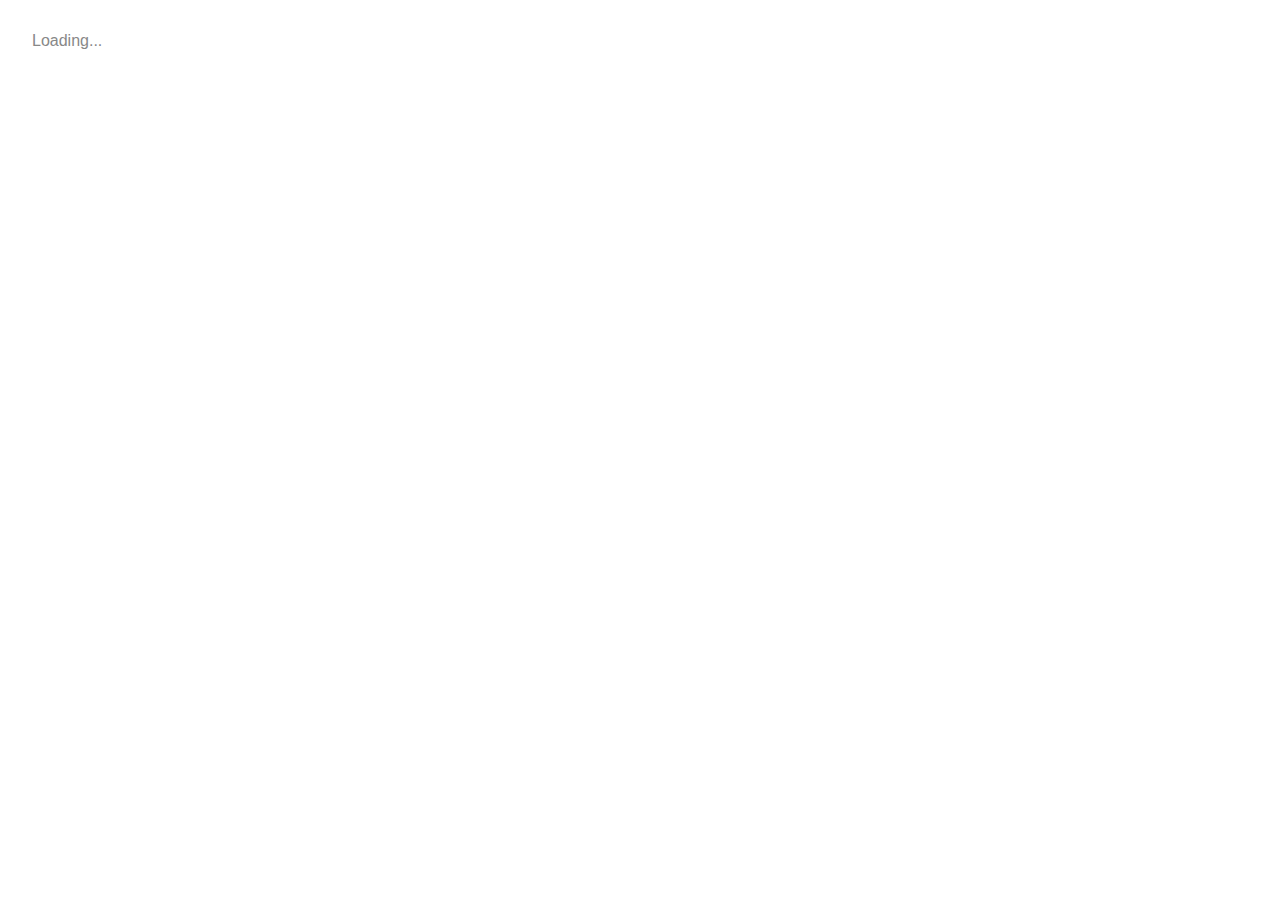
==== index.html @ 91332e7f "start project" ====
<html>
  <head>
    <title>Angular 2 QuickStart</title>
    <meta name="viewport" content="width=device-width, initial-scale=1">    
    <link rel="stylesheet" href="styles.css">
    <!-- 1. Load libraries -->
    <!-- IE required polyfills, in this exact order -->
    <script src="node_modules/es6-shim/es6-shim.min.js"></script>
    <script src="node_modules/systemjs/dist/system-polyfills.js"></script>
    <script src="node_modules/angular2/es6/dev/src/testing/shims_for_IE.js"></script>   
    <script src="node_modules/angular2/bundles/angular2-polyfills.js"></script>
    <script src="node_modules/systemjs/dist/system.src.js"></script>
    <script src="node_modules/rxjs/bundles/Rx.js"></script>
    <script src="node_modules/angular2/bundles/angular2.dev.js"></script>
    <!-- 2. Configure SystemJS -->
    <script>
      System.config({
        packages: {        
          app: {
            format: 'register',
            defaultExtension: 'js'
          }
        }
      });
      System.import('app/main')
            .then(null, console.error.bind(console));
    </script>
  </head>
  <!-- 3. Display the application -->
  <body>
    <my-app>Loading...</my-app>
  </body>
</html>
---- styles.css ----
/* Master Styles */
h1 {
  color: #369; 
  font-family: Arial, Helvetica, sans-serif;   
  font-size: 250%;
}
h2, h3 { 
  color: #444;
  font-family: Arial, Helvetica, sans-serif;   
  font-weight: lighter;
}
body { 
  margin: 2em; 
}
body, input[text], button { 
  color: #888; 
  font-family: Cambria, Georgia; 
}
a {
  cursor: pointer;
  cursor: hand;
}
button {
  font-family: Arial;
  background-color: #eee;
  border: none;
  padding: 5px 10px;
  border-radius: 4px;
  cursor: pointer;
  cursor: hand;
}
button:hover {
  background-color: #cfd8dc;
}
button:disabled {
  background-color: #eee;
  color: #aaa; 
  cursor: auto;
}

/* Navigation link styles */
nav a {
  padding: 5px 10px;
  text-decoration: none;
  margin-top: 10px;
  display: inline-block;
  background-color: #eee;
  border-radius: 4px;
}
nav a:visited, a:link {
  color: #607D8B;
}
nav a:hover {
  color: #039be5;
  background-color: #CFD8DC;
}
nav a.router-link-active {
  color: #039be5;
}

/* items class */
.items {
  margin: 0 0 2em 0;
  list-style-type: none;
  padding: 0;
  width: 24em;
}
.items li {
  cursor: pointer;
  position: relative;
  left: 0;
  background-color: #EEE;
  margin: .5em;
  padding: .3em 0;
  height: 1.6em;
  border-radius: 4px;
}
.items li:hover {
  color: #607D8B;
  background-color: #DDD;
  left: .1em;
}
.items li.selected:hover {
  background-color: #BBD8DC;
  color: white;
}
.items .text {
  position: relative;
  top: -3px;
}
.items {
  margin: 0 0 2em 0;
  list-style-type: none;
  padding: 0;
  width: 24em;
}
.items li {
  cursor: pointer;
  position: relative;
  left: 0;
  background-color: #EEE;
  margin: .5em;
  padding: .3em 0;
  height: 1.6em;
  border-radius: 4px;
}
.items li:hover {
  color: #607D8B;
  background-color: #DDD;
  left: .1em;
}
.items li.selected {
  background-color: #CFD8DC;
  color: white;
}

.items li.selected:hover {
  background-color: #BBD8DC;
}
.items .text {
  position: relative;
  top: -3px;
}
.items .badge {
  display: inline-block;
  font-size: small;
  color: white;
  padding: 0.8em 0.7em 0 0.7em;
  background-color: #607D8B;
  line-height: 1em;
  position: relative;
  left: -1px;
  top: -4px;
  height: 1.8em;
  margin-right: .8em;
  border-radius: 4px 0 0 4px;
}

/* everywhere else */
* { 
  font-family: Arial, Helvetica, sans-serif; 
}
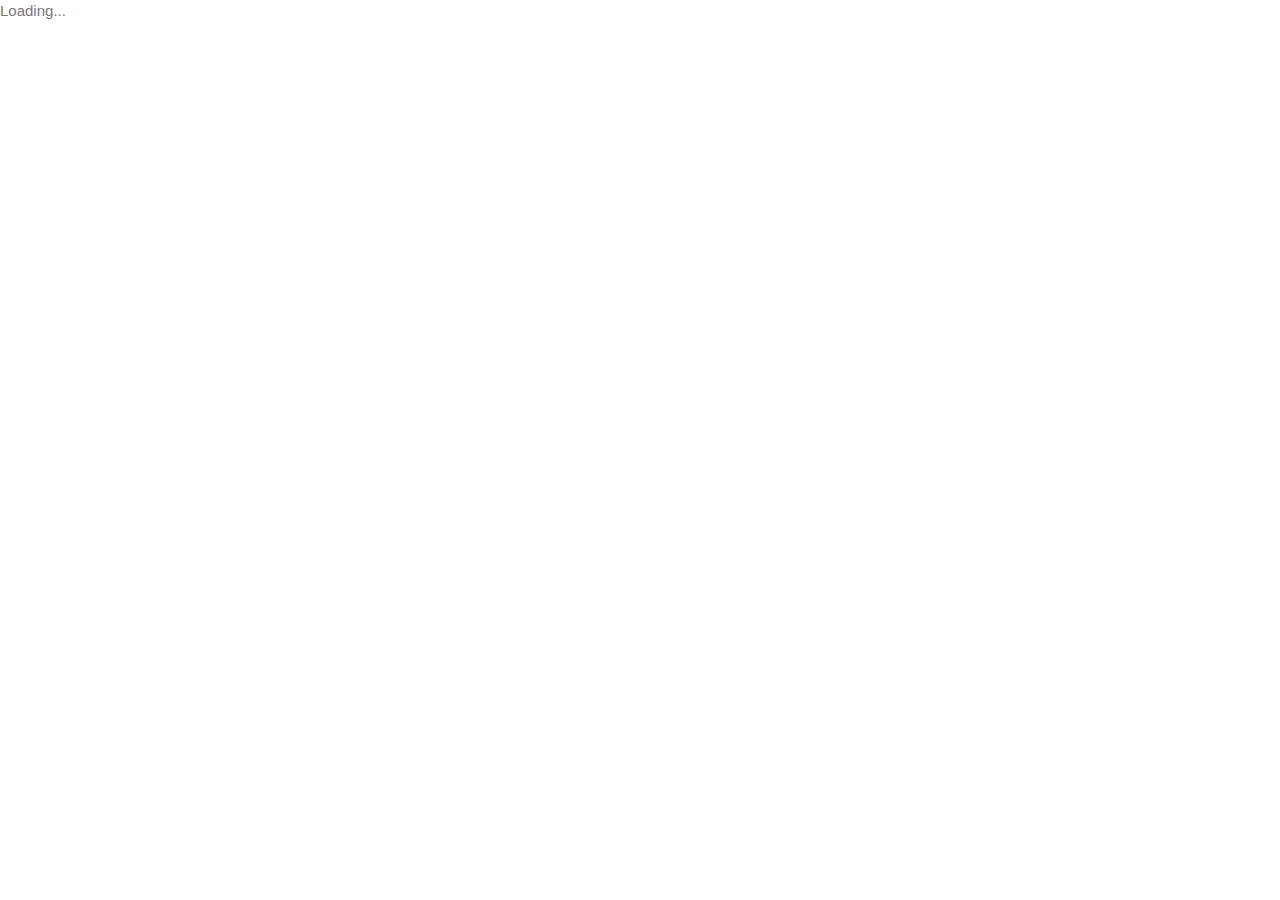
==== commit 7287254c: "not working project" ====
--- a/index.html
+++ b/index.html
@@ -13,6 +13,50 @@
     <script src="node_modules/rxjs/bundles/Rx.js"></script>
     <script src="node_modules/angular2/bundles/angular2.dev.js"></script>
     <!-- 2. Configure SystemJS -->
+    
+    
+    
+    <meta charset="utf-8">
+		<title>The Project | Home Beauty</title>
+		
+
+		<!-- Favicon -->
+		<link rel="shortcut icon" href="beauty/images/favicon.ico">
+
+		<!-- Web Fonts -->
+		<link href='http://fonts.googleapis.com/css?family=Roboto:400,300,300italic,400italic,500,500italic,700,700italic' rel='stylesheet' type='text/css'>
+		<link href='http://fonts.googleapis.com/css?family=Raleway:700,400,300' rel='stylesheet' type='text/css'>
+		<link href='http://fonts.googleapis.com/css?family=Pacifico' rel='stylesheet' type='text/css'>
+		<link href='http://fonts.googleapis.com/css?family=PT+Serif' rel='stylesheet' type='text/css'>
+
+		<!-- Bootstrap core CSS -->
+		<link href="beauty/bootstrap/css/bootstrap.css" rel="stylesheet">
+
+		<!-- Font Awesome CSS -->
+		<link href="beauty/fonts/font-awesome/css/font-awesome.css" rel="stylesheet">
+
+		<!-- Fontello CSS -->
+		<link href="beauty/fonts/fontello/css/fontello.css" rel="stylesheet">
+
+		<!-- Plugins -->
+		<link href="beauty/plugins/magnific-popup/magnific-popup.css" rel="stylesheet">
+		<link href="beauty/plugins/rs-plugin/css/settings.css" rel="stylesheet">
+		<link href="beauty/css/animations.css" rel="stylesheet">
+		<link href="beauty/plugins/owl-carousel/owl.carousel.css" rel="stylesheet">
+		<link href="beauty/plugins/owl-carousel/owl.transitions.css" rel="stylesheet">
+		<link href="beauty/plugins/hover/hover-min.css" rel="stylesheet">		
+
+		<!-- the project core CSS file -->
+		<link href="beauty/css/style.css" rel="stylesheet" >
+
+		<!-- Color Scheme (In order to change the color scheme, replace the blue.css with the color scheme that you prefer)-->
+		<link href="beauty/css/skins/purple.css" data-style="styles-no-cookie" rel="stylesheet">
+		<link href="beauty/style-switcher/style-switcher.css" rel="stylesheet">
+
+		<!-- Custom css --> 
+		<link href="beauty/css/custom.css" rel="stylesheet">
+    
+    
     <script>
       System.config({
         packages: {        
@@ -27,7 +71,10 @@
     </script>
   </head>
   <!-- 3. Display the application -->
-  <body>
+  
+  
+  
+  <body  class="no-trans front-page transparent-header  page-loader-5">
     <my-app>Loading...</my-app>
   </body>
 </html>
--- a/beauty/fonts/fontello/css/fontello.css
+++ b/beauty/fonts/fontello/css/fontello.css
@@ -0,0 +1,644 @@
+@font-face {
+  font-family: 'fontello';
+  src: url('../font/fontello.eot?46462644');
+  src: url('../font/fontello.eot?46462644#iefix') format('embedded-opentype'),
+       url('../font/fontello.woff?46462644') format('woff'),
+       url('../font/fontello.ttf?46462644') format('truetype'),
+       url('../font/fontello.svg?46462644#fontello') format('svg');
+  font-weight: normal;
+  font-style: normal;
+}
+/* Chrome hack: SVG is rendered more smooth in Windozze. 100% magic, uncomment if you need it. */
+/* Note, that will break hinting! In other OS-es font will be not as sharp as it could be */
+/*
+@media screen and (-webkit-min-device-pixel-ratio:0) {
+  @font-face {
+    font-family: 'fontello';
+    src: url('../font/fontello.svg?46462644#fontello') format('svg');
+  }
+}
+*/
+ 
+ [class^="icon-"]:before, [class*=" icon-"]:before {
+  font-family: "fontello";
+  font-style: normal;
+  font-weight: normal;
+  speak: none;
+ 
+  display: inline-block;
+  text-decoration: inherit;
+  width: 1em;
+  margin-right: .2em;
+  text-align: center;
+  /* opacity: .8; */
+ 
+  /* For safety - reset parent styles, that can break glyph codes*/
+  font-variant: normal;
+  text-transform: none;
+     
+  /* fix buttons height, for twitter bootstrap */
+  line-height: 1em;
+ 
+  /* Animation center compensation - margins should be symmetric */
+  /* remove if not needed */
+  margin-left: .2em;
+ 
+  /* you can be more comfortable with increased icons size */
+  /* font-size: 120%; */
+ 
+  /* Uncomment for 3D effect */
+  /* text-shadow: 1px 1px 1px rgba(127, 127, 127, 0.3); */
+}
+ 
+.icon-note:before { content: '\e800'; } /* '' */
+.icon-note-beamed:before { content: '\e801'; } /* '' */
+.icon-music:before { content: '\e802'; } /* '' */
+.icon-search:before { content: '\e803'; } /* '' */
+.icon-flashlight:before { content: '\e804'; } /* '' */
+.icon-mail:before { content: '\e805'; } /* '' */
+.icon-heart:before { content: '\e806'; } /* '' */
+.icon-heart-empty:before { content: '\e807'; } /* '' */
+.icon-star:before { content: '\e808'; } /* '' */
+.icon-star-empty:before { content: '\e809'; } /* '' */
+.icon-user:before { content: '\e80a'; } /* '' */
+.icon-users:before { content: '\e80b'; } /* '' */
+.icon-user-add:before { content: '\e80c'; } /* '' */
+.icon-video:before { content: '\e80d'; } /* '' */
+.icon-picture:before { content: '\e80e'; } /* '' */
+.icon-camera:before { content: '\e80f'; } /* '' */
+.icon-layout:before { content: '\e810'; } /* '' */
+.icon-menu:before { content: '\e811'; } /* '' */
+.icon-check:before { content: '\e812'; } /* '' */
+.icon-cancel-circled:before { content: '\e813'; } /* '' */
+.icon-cancel-squared:before { content: '\e814'; } /* '' */
+.icon-plus:before { content: '\e815'; } /* '' */
+.icon-plus-circled:before { content: '\e816'; } /* '' */
+.icon-plus-squared:before { content: '\e817'; } /* '' */
+.icon-minus:before { content: '\e818'; } /* '' */
+.icon-minus-circled:before { content: '\e819'; } /* '' */
+.icon-minus-squared:before { content: '\e81a'; } /* '' */
+.icon-help:before { content: '\e81b'; } /* '' */
+.icon-help-circled:before { content: '\e81c'; } /* '' */
+.icon-info:before { content: '\e81d'; } /* '' */
+.icon-info-circled:before { content: '\e81e'; } /* '' */
+.icon-back:before { content: '\e81f'; } /* '' */
+.icon-home:before { content: '\e820'; } /* '' */
+.icon-link:before { content: '\e821'; } /* '' */
+.icon-attach:before { content: '\e822'; } /* '' */
+.icon-lock:before { content: '\e823'; } /* '' */
+.icon-lock-open:before { content: '\e824'; } /* '' */
+.icon-eye:before { content: '\e825'; } /* '' */
+.icon-bookmark:before { content: '\e826'; } /* '' */
+.icon-bookmarks:before { content: '\e827'; } /* '' */
+.icon-flag:before { content: '\e828'; } /* '' */
+.icon-thumbs-up:before { content: '\e829'; } /* '' */
+.icon-thumbs-down:before { content: '\e82a'; } /* '' */
+.icon-download:before { content: '\e82b'; } /* '' */
+.icon-upload:before { content: '\e82c'; } /* '' */
+.icon-upload-cloud:before { content: '\e82d'; } /* '' */
+.icon-reply:before { content: '\e82e'; } /* '' */
+.icon-reply-all:before { content: '\e82f'; } /* '' */
+.icon-forward:before { content: '\e830'; } /* '' */
+.icon-quote:before { content: '\e831'; } /* '' */
+.icon-code:before { content: '\e832'; } /* '' */
+.icon-export:before { content: '\e833'; } /* '' */
+.icon-pencil:before { content: '\e834'; } /* '' */
+.icon-feather:before { content: '\e835'; } /* '' */
+.icon-print:before { content: '\e836'; } /* '' */
+.icon-retweet:before { content: '\e837'; } /* '' */
+.icon-keyboard:before { content: '\e838'; } /* '' */
+.icon-chat:before { content: '\e839'; } /* '' */
+.icon-bell:before { content: '\e83a'; } /* '' */
+.icon-attention:before { content: '\e83b'; } /* '' */
+.icon-alert:before { content: '\e83c'; } /* '' */
+.icon-vcard:before { content: '\e83d'; } /* '' */
+.icon-address:before { content: '\e83e'; } /* '' */
+.icon-location:before { content: '\e83f'; } /* '' */
+.icon-map:before { content: '\e840'; } /* '' */
+.icon-direction:before { content: '\e841'; } /* '' */
+.icon-compass:before { content: '\e842'; } /* '' */
+.icon-cup:before { content: '\e843'; } /* '' */
+.icon-trash:before { content: '\e844'; } /* '' */
+.icon-doc:before { content: '\e845'; } /* '' */
+.icon-docs:before { content: '\e846'; } /* '' */
+.icon-doc-landscape:before { content: '\e847'; } /* '' */
+.icon-doc-text:before { content: '\e848'; } /* '' */
+.icon-doc-text-inv:before { content: '\e849'; } /* '' */
+.icon-newspaper:before { content: '\e84a'; } /* '' */
+.icon-book-open:before { content: '\e84b'; } /* '' */
+.icon-folder:before { content: '\e84c'; } /* '' */
+.icon-archive:before { content: '\e84d'; } /* '' */
+.icon-box:before { content: '\e84e'; } /* '' */
+.icon-rss:before { content: '\e84f'; } /* '' */
+.icon-phone:before { content: '\e850'; } /* '' */
+.icon-cog:before { content: '\e851'; } /* '' */
+.icon-tools:before { content: '\e852'; } /* '' */
+.icon-share:before { content: '\e853'; } /* '' */
+.icon-shareable:before { content: '\e854'; } /* '' */
+.icon-basket:before { content: '\e855'; } /* '' */
+.icon-bag:before { content: '\e856'; } /* '' */
+.icon-calendar:before { content: '\e857'; } /* '' */
+.icon-login:before { content: '\e858'; } /* '' */
+.icon-logout:before { content: '\e859'; } /* '' */
+.icon-mic:before { content: '\e85a'; } /* '' */
+.icon-mute:before { content: '\e85b'; } /* '' */
+.icon-sound:before { content: '\e85c'; } /* '' */
+.icon-volume:before { content: '\e85d'; } /* '' */
+.icon-clock:before { content: '\e85e'; } /* '' */
+.icon-lamp:before { content: '\e85f'; } /* '' */
+.icon-light-down:before { content: '\e860'; } /* '' */
+.icon-light-up:before { content: '\e861'; } /* '' */
+.icon-adjust:before { content: '\e862'; } /* '' */
+.icon-block:before { content: '\e863'; } /* '' */
+.icon-resize-full:before { content: '\e864'; } /* '' */
+.icon-resize-small:before { content: '\e865'; } /* '' */
+.icon-popup:before { content: '\e866'; } /* '' */
+.icon-publish:before { content: '\e867'; } /* '' */
+.icon-window:before { content: '\e868'; } /* '' */
+.icon-arrow-combo:before { content: '\e869'; } /* '' */
+.icon-down-circled:before { content: '\e86a'; } /* '' */
+.icon-left-circled:before { content: '\e86b'; } /* '' */
+.icon-right-circled:before { content: '\e86c'; } /* '' */
+.icon-up-circled:before { content: '\e86d'; } /* '' */
+.icon-down-open:before { content: '\e86e'; } /* '' */
+.icon-left-open:before { content: '\e86f'; } /* '' */
+.icon-right-open:before { content: '\e870'; } /* '' */
+.icon-up-open:before { content: '\e871'; } /* '' */
+.icon-left-open-mini:before { content: '\e872'; } /* '' */
+.icon-right-open-mini:before { content: '\e873'; } /* '' */
+.icon-up-open-mini:before { content: '\e874'; } /* '' */
+.icon-down-open-big:before { content: '\e875'; } /* '' */
+.icon-left-open-big:before { content: '\e876'; } /* '' */
+.icon-right-open-big:before { content: '\e877'; } /* '' */
+.icon-up-open-big:before { content: '\e878'; } /* '' */
+.icon-down:before { content: '\e879'; } /* '' */
+.icon-left:before { content: '\e87a'; } /* '' */
+.icon-right:before { content: '\e87b'; } /* '' */
+.icon-up:before { content: '\e87c'; } /* '' */
+.icon-down-dir:before { content: '\e87d'; } /* '' */
+.icon-left-dir:before { content: '\e87e'; } /* '' */
+.icon-right-dir:before { content: '\e87f'; } /* '' */
+.icon-up-dir:before { content: '\e880'; } /* '' */
+.icon-down-bold:before { content: '\e881'; } /* '' */
+.icon-left-bold:before { content: '\e882'; } /* '' */
+.icon-right-bold:before { content: '\e883'; } /* '' */
+.icon-up-bold:before { content: '\e884'; } /* '' */
+.icon-left-thin:before { content: '\e885'; } /* '' */
+.icon-right-thin:before { content: '\e886'; } /* '' */
+.icon-up-thin:before { content: '\e887'; } /* '' */
+.icon-ccw:before { content: '\e888'; } /* '' */
+.icon-cw:before { content: '\e889'; } /* '' */
+.icon-arrows-ccw:before { content: '\e88a'; } /* '' */
+.icon-level-down:before { content: '\e88b'; } /* '' */
+.icon-level-up:before { content: '\e88c'; } /* '' */
+.icon-shuffle:before { content: '\e88d'; } /* '' */
+.icon-loop:before { content: '\e88e'; } /* '' */
+.icon-switch:before { content: '\e88f'; } /* '' */
+.icon-play:before { content: '\e890'; } /* '' */
+.icon-stop:before { content: '\e891'; } /* '' */
+.icon-pause:before { content: '\e892'; } /* '' */
+.icon-record:before { content: '\e893'; } /* '' */
+.icon-to-end:before { content: '\e894'; } /* '' */
+.icon-to-start:before { content: '\e895'; } /* '' */
+.icon-fast-forward:before { content: '\e896'; } /* '' */
+.icon-fast-backward:before { content: '\e897'; } /* '' */
+.icon-progress-1:before { content: '\e898'; } /* '' */
+.icon-progress-2:before { content: '\e899'; } /* '' */
+.icon-progress-3:before { content: '\e89a'; } /* '' */
+.icon-target:before { content: '\e89b'; } /* '' */
+.icon-palette:before { content: '\e89c'; } /* '' */
+.icon-list:before { content: '\e89d'; } /* '' */
+.icon-list-add:before { content: '\e89e'; } /* '' */
+.icon-signal:before { content: '\e89f'; } /* '' */
+.icon-trophy:before { content: '\e8a0'; } /* '' */
+.icon-battery:before { content: '\e8a1'; } /* '' */
+.icon-back-in-time:before { content: '\e8a2'; } /* '' */
+.icon-monitor:before { content: '\e8a3'; } /* '' */
+.icon-mobile:before { content: '\e8a4'; } /* '' */
+.icon-network:before { content: '\e8a5'; } /* '' */
+.icon-cd:before { content: '\e8a6'; } /* '' */
+.icon-inbox:before { content: '\e8a7'; } /* '' */
+.icon-install:before { content: '\e8a8'; } /* '' */
+.icon-globe:before { content: '\e8a9'; } /* '' */
+.icon-cloud:before { content: '\e8aa'; } /* '' */
+.icon-flash:before { content: '\e8ab'; } /* '' */
+.icon-moon:before { content: '\e8ac'; } /* '' */
+.icon-flight:before { content: '\e8ad'; } /* '' */
+.icon-paper-plane:before { content: '\e8ae'; } /* '' */
+.icon-leaf:before { content: '\e8af'; } /* '' */
+.icon-lifebuoy:before { content: '\e8b0'; } /* '' */
+.icon-mouse:before { content: '\e8b1'; } /* '' */
+.icon-briefcase:before { content: '\e8b2'; } /* '' */
+.icon-suitcase:before { content: '\e8b3'; } /* '' */
+.icon-dot:before { content: '\e8b4'; } /* '' */
+.icon-dot-2:before { content: '\e8b5'; } /* '' */
+.icon-dot-3:before { content: '\e8b6'; } /* '' */
+.icon-brush:before { content: '\e8b7'; } /* '' */
+.icon-magnet:before { content: '\e8b8'; } /* '' */
+.icon-infinity:before { content: '\e8b9'; } /* '' */
+.icon-erase:before { content: '\e8ba'; } /* '' */
+.icon-chart-pie:before { content: '\e8bb'; } /* '' */
+.icon-chart-line:before { content: '\e8bc'; } /* '' */
+.icon-chart-bar:before { content: '\e8bd'; } /* '' */
+.icon-tape:before { content: '\e8be'; } /* '' */
+.icon-graduation-cap:before { content: '\e8bf'; } /* '' */
+.icon-language:before { content: '\e8c0'; } /* '' */
+.icon-ticket:before { content: '\e8c1'; } /* '' */
+.icon-water:before { content: '\e8c2'; } /* '' */
+.icon-droplet:before { content: '\e8c3'; } /* '' */
+.icon-air:before { content: '\e8c4'; } /* '' */
+.icon-credit-card:before { content: '\e8c5'; } /* '' */
+.icon-floppy:before { content: '\e8c6'; } /* '' */
+.icon-clipboard:before { content: '\e8c7'; } /* '' */
+.icon-megaphone:before { content: '\e8c8'; } /* '' */
+.icon-database:before { content: '\e8c9'; } /* '' */
+.icon-drive:before { content: '\e8ca'; } /* '' */
+.icon-bucket:before { content: '\e8cb'; } /* '' */
+.icon-thermometer:before { content: '\e8cc'; } /* '' */
+.icon-key:before { content: '\e8cd'; } /* '' */
+.icon-flow-cascade:before { content: '\e8ce'; } /* '' */
+.icon-flow-branch:before { content: '\e8cf'; } /* '' */
+.icon-flow-tree:before { content: '\e8d0'; } /* '' */
+.icon-flow-parallel:before { content: '\e8d1'; } /* '' */
+.icon-rocket:before { content: '\e8d2'; } /* '' */
+.icon-gauge:before { content: '\e8d3'; } /* '' */
+.icon-traffic-cone:before { content: '\e8d4'; } /* '' */
+.icon-cc:before { content: '\e8d5'; } /* '' */
+.icon-cc-by:before { content: '\e8d6'; } /* '' */
+.icon-cc-nc:before { content: '\e8d7'; } /* '' */
+.icon-cc-nc-eu:before { content: '\e8d8'; } /* '' */
+.icon-cc-nc-jp:before { content: '\e8d9'; } /* '' */
+.icon-cc-sa:before { content: '\e8da'; } /* '' */
+.icon-cc-nd:before { content: '\e8db'; } /* '' */
+.icon-cc-pd:before { content: '\e8dc'; } /* '' */
+.icon-cc-zero:before { content: '\e8dd'; } /* '' */
+.icon-cc-share:before { content: '\e8de'; } /* '' */
+.icon-cc-remix:before { content: '\e8df'; } /* '' */
+.icon-github:before { content: '\e8e0'; } /* '' */
+.icon-github-circled:before { content: '\e8e1'; } /* '' */
+.icon-flickr:before { content: '\e8e2'; } /* '' */
+.icon-flickr-circled:before { content: '\e8e3'; } /* '' */
+.icon-vimeo-circled:before { content: '\e8e4'; } /* '' */
+.icon-twitter:before { content: '\e8e5'; } /* '' */
+.icon-twitter-circled:before { content: '\e8e6'; } /* '' */
+.icon-facebook:before { content: '\e8e7'; } /* '' */
+.icon-facebook-circled:before { content: '\e8e8'; } /* '' */
+.icon-facebook-squared:before { content: '\e8e9'; } /* '' */
+.icon-gplus:before { content: '\e8ea'; } /* '' */
+.icon-gplus-circled:before { content: '\e8eb'; } /* '' */
+.icon-pinterest:before { content: '\e8ec'; } /* '' */
+.icon-pinterest-circled:before { content: '\e8ed'; } /* '' */
+.icon-tumblr:before { content: '\e8ee'; } /* '' */
+.icon-tumblr-circled:before { content: '\e8ef'; } /* '' */
+.icon-linkedin:before { content: '\e8f0'; } /* '' */
+.icon-linkedin-circled:before { content: '\e8f1'; } /* '' */
+.icon-dribbble:before { content: '\e8f2'; } /* '' */
+.icon-dribbble-circled:before { content: '\e8f3'; } /* '' */
+.icon-stumbleupon:before { content: '\e8f4'; } /* '' */
+.icon-stumbleupon-circled:before { content: '\e8f5'; } /* '' */
+.icon-lastfm:before { content: '\e8f6'; } /* '' */
+.icon-rdio:before { content: '\e8f7'; } /* '' */
+.icon-rdio-circled:before { content: '\e8f8'; } /* '' */
+.icon-spotify:before { content: '\e8f9'; } /* '' */
+.icon-spotify-circled:before { content: '\e8fa'; } /* '' */
+.icon-qq:before { content: '\e8fb'; } /* '' */
+.icon-instagram:before { content: '\e8fc'; } /* '' */
+.icon-dropbox:before { content: '\e8fd'; } /* '' */
+.icon-evernote:before { content: '\e8fe'; } /* '' */
+.icon-flattr:before { content: '\e8ff'; } /* '' */
+.icon-skype:before { content: '\e900'; } /* '' */
+.icon-skype-circled:before { content: '\e901'; } /* '' */
+.icon-renren:before { content: '\e902'; } /* '' */
+.icon-sina-weibo:before { content: '\e903'; } /* '' */
+.icon-paypal:before { content: '\e904'; } /* '' */
+.icon-picasa:before { content: '\e905'; } /* '' */
+.icon-soundcloud:before { content: '\e906'; } /* '' */
+.icon-mixi:before { content: '\e907'; } /* '' */
+.icon-behance:before { content: '\e908'; } /* '' */
+.icon-google-circles:before { content: '\e909'; } /* '' */
+.icon-smashing:before { content: '\e90a'; } /* '' */
+.icon-sweden:before { content: '\e90b'; } /* '' */
+.icon-db-shape:before { content: '\e90c'; } /* '' */
+.icon-logo-db:before { content: '\e90d'; } /* '' */
+.icon-flow-line:before { content: '\e90e'; } /* '' */
+.icon-vimeo:before { content: '\e90f'; } /* '' */
+.icon-lastfm-circled:before { content: '\e910'; } /* '' */
+.icon-vkontakte:before { content: '\e911'; } /* '' */
+.icon-cancel:before { content: '\e912'; } /* '' */
+.icon-tag:before { content: '\e913'; } /* '' */
+.icon-comment:before { content: '\e914'; } /* '' */
+.icon-book:before { content: '\e915'; } /* '' */
+.icon-hourglass:before { content: '\e916'; } /* '' */
+.icon-down-open-mini:before { content: '\e917'; } /* '' */
+.icon-down-thin:before { content: '\e918'; } /* '' */
+.icon-progress-0:before { content: '\e919'; } /* '' */
+.icon-cloud-thunder:before { content: '\e91a'; } /* '' */
+.icon-chart-area:before { content: '\e91b'; } /* '' */
+.icon-music-outline:before { content: '\e91c'; } /* '' */
+.icon-music-1:before { content: '\e91d'; } /* '' */
+.icon-search-outline:before { content: '\e91e'; } /* '' */
+.icon-search-1:before { content: '\e91f'; } /* '' */
+.icon-mail-1:before { content: '\e920'; } /* '' */
+.icon-heart-1:before { content: '\e921'; } /* '' */
+.icon-heart-filled:before { content: '\e922'; } /* '' */
+.icon-star-1:before { content: '\e923'; } /* '' */
+.icon-star-filled:before { content: '\e924'; } /* '' */
+.icon-user-outline:before { content: '\e925'; } /* '' */
+.icon-user-1:before { content: '\e926'; } /* '' */
+.icon-users-outline:before { content: '\e927'; } /* '' */
+.icon-users-1:before { content: '\e928'; } /* '' */
+.icon-user-add-outline:before { content: '\e929'; } /* '' */
+.icon-user-add-1:before { content: '\e92a'; } /* '' */
+.icon-user-delete-outline:before { content: '\e92b'; } /* '' */
+.icon-user-delete:before { content: '\e92c'; } /* '' */
+.icon-video-1:before { content: '\e92d'; } /* '' */
+.icon-videocam-outline:before { content: '\e92e'; } /* '' */
+.icon-videocam:before { content: '\e92f'; } /* '' */
+.icon-picture-outline:before { content: '\e930'; } /* '' */
+.icon-picture-1:before { content: '\e931'; } /* '' */
+.icon-camera-outline:before { content: '\e932'; } /* '' */
+.icon-camera-1:before { content: '\e933'; } /* '' */
+.icon-th-outline:before { content: '\e934'; } /* '' */
+.icon-th:before { content: '\e935'; } /* '' */
+.icon-th-large-outline:before { content: '\e936'; } /* '' */
+.icon-th-large:before { content: '\e937'; } /* '' */
+.icon-th-list-outline:before { content: '\e938'; } /* '' */
+.icon-th-list:before { content: '\e939'; } /* '' */
+.icon-ok-outline:before { content: '\e93a'; } /* '' */
+.icon-ok:before { content: '\e93b'; } /* '' */
+.icon-cancel-outline:before { content: '\e93c'; } /* '' */
+.icon-cancel-1:before { content: '\e93d'; } /* '' */
+.icon-cancel-alt:before { content: '\e93e'; } /* '' */
+.icon-cancel-alt-filled:before { content: '\e93f'; } /* '' */
+.icon-cancel-circled-outline:before { content: '\e940'; } /* '' */
+.icon-cancel-circled-1:before { content: '\e941'; } /* '' */
+.icon-plus-outline:before { content: '\e942'; } /* '' */
+.icon-plus-1:before { content: '\e943'; } /* '' */
+.icon-minus-outline:before { content: '\e944'; } /* '' */
+.icon-minus-1:before { content: '\e945'; } /* '' */
+.icon-divide-outline:before { content: '\e946'; } /* '' */
+.icon-divide:before { content: '\e947'; } /* '' */
+.icon-eq-outline:before { content: '\e948'; } /* '' */
+.icon-eq:before { content: '\e949'; } /* '' */
+.icon-info-outline:before { content: '\e94a'; } /* '' */
+.icon-info-1:before { content: '\e94b'; } /* '' */
+.icon-home-outline:before { content: '\e94c'; } /* '' */
+.icon-home-1:before { content: '\e94d'; } /* '' */
+.icon-link-outline:before { content: '\e94e'; } /* '' */
+.icon-link-1:before { content: '\e94f'; } /* '' */
+.icon-attach-outline:before { content: '\e950'; } /* '' */
+.icon-attach-1:before { content: '\e951'; } /* '' */
+.icon-lock-1:before { content: '\e952'; } /* '' */
+.icon-lock-filled:before { content: '\e953'; } /* '' */
+.icon-lock-open-1:before { content: '\e954'; } /* '' */
+.icon-lock-open-filled:before { content: '\e955'; } /* '' */
+.icon-pin-outline:before { content: '\e956'; } /* '' */
+.icon-pin:before { content: '\e957'; } /* '' */
+.icon-eye-outline:before { content: '\e958'; } /* '' */
+.icon-eye-1:before { content: '\e959'; } /* '' */
+.icon-tag-1:before { content: '\e95a'; } /* '' */
+.icon-tags:before { content: '\e95b'; } /* '' */
+.icon-bookmark-1:before { content: '\e95c'; } /* '' */
+.icon-flag-1:before { content: '\e95d'; } /* '' */
+.icon-flag-filled:before { content: '\e95e'; } /* '' */
+.icon-thumbs-up-1:before { content: '\e95f'; } /* '' */
+.icon-thumbs-down-1:before { content: '\e960'; } /* '' */
+.icon-download-outline:before { content: '\e961'; } /* '' */
+.icon-download-1:before { content: '\e962'; } /* '' */
+.icon-upload-outline:before { content: '\e963'; } /* '' */
+.icon-upload-1:before { content: '\e964'; } /* '' */
+.icon-upload-cloud-outline:before { content: '\e965'; } /* '' */
+.icon-upload-cloud-1:before { content: '\e966'; } /* '' */
+.icon-reply-outline:before { content: '\e967'; } /* '' */
+.icon-reply-1:before { content: '\e968'; } /* '' */
+.icon-forward-outline:before { content: '\e969'; } /* '' */
+.icon-forward-1:before { content: '\e96a'; } /* '' */
+.icon-code-outline:before { content: '\e96b'; } /* '' */
+.icon-code-1:before { content: '\e96c'; } /* '' */
+.icon-export-outline:before { content: '\e96d'; } /* '' */
+.icon-export-1:before { content: '\e96e'; } /* '' */
+.icon-pencil-1:before { content: '\e96f'; } /* '' */
+.icon-pen:before { content: '\e970'; } /* '' */
+.icon-feather-1:before { content: '\e971'; } /* '' */
+.icon-edit:before { content: '\e972'; } /* '' */
+.icon-print-1:before { content: '\e973'; } /* '' */
+.icon-comment-1:before { content: '\e974'; } /* '' */
+.icon-chat-1:before { content: '\e975'; } /* '' */
+.icon-chat-alt:before { content: '\e976'; } /* '' */
+.icon-bell-1:before { content: '\e977'; } /* '' */
+.icon-attention-1:before { content: '\e978'; } /* '' */
+.icon-attention-filled:before { content: '\e979'; } /* '' */
+.icon-warning-empty:before { content: '\e97a'; } /* '' */
+.icon-warning:before { content: '\e97b'; } /* '' */
+.icon-contacts:before { content: '\e97c'; } /* '' */
+.icon-vcard-1:before { content: '\e97d'; } /* '' */
+.icon-address-1:before { content: '\e97e'; } /* '' */
+.icon-location-outline:before { content: '\e97f'; } /* '' */
+.icon-location-1:before { content: '\e980'; } /* '' */
+.icon-map-1:before { content: '\e981'; } /* '' */
+.icon-direction-outline:before { content: '\e982'; } /* '' */
+.icon-direction-1:before { content: '\e983'; } /* '' */
+.icon-compass-1:before { content: '\e984'; } /* '' */
+.icon-trash-1:before { content: '\e985'; } /* '' */
+.icon-doc-1:before { content: '\e986'; } /* '' */
+.icon-doc-text-1:before { content: '\e987'; } /* '' */
+.icon-doc-add:before { content: '\e988'; } /* '' */
+.icon-doc-remove:before { content: '\e989'; } /* '' */
+.icon-news:before { content: '\e98a'; } /* '' */
+.icon-folder-1:before { content: '\e98b'; } /* '' */
+.icon-folder-add:before { content: '\e98c'; } /* '' */
+.icon-folder-delete:before { content: '\e98d'; } /* '' */
+.icon-archive-1:before { content: '\e98e'; } /* '' */
+.icon-box-1:before { content: '\e98f'; } /* '' */
+.icon-rss-outline:before { content: '\e990'; } /* '' */
+.icon-rss-1:before { content: '\e991'; } /* '' */
+.icon-phone-outline:before { content: '\e992'; } /* '' */
+.icon-phone-1:before { content: '\e993'; } /* '' */
+.icon-menu-outline:before { content: '\e994'; } /* '' */
+.icon-menu-1:before { content: '\e995'; } /* '' */
+.icon-cog-outline:before { content: '\e996'; } /* '' */
+.icon-cog-1:before { content: '\e997'; } /* '' */
+.icon-wrench-outline:before { content: '\e998'; } /* '' */
+.icon-wrench:before { content: '\e999'; } /* '' */
+.icon-basket-1:before { content: '\e99a'; } /* '' */
+.icon-calendar-outlilne:before { content: '\e99b'; } /* '' */
+.icon-calendar-1:before { content: '\e99c'; } /* '' */
+.icon-mic-outline:before { content: '\e99d'; } /* '' */
+.icon-mic-1:before { content: '\e99e'; } /* '' */
+.icon-volume-off:before { content: '\e99f'; } /* '' */
+.icon-volume-low:before { content: '\e9a0'; } /* '' */
+.icon-volume-middle:before { content: '\e9a1'; } /* '' */
+.icon-volume-high:before { content: '\e9a2'; } /* '' */
+.icon-headphones:before { content: '\e9a3'; } /* '' */
+.icon-clock-1:before { content: '\e9a4'; } /* '' */
+.icon-wristwatch:before { content: '\e9a5'; } /* '' */
+.icon-stopwatch:before { content: '\e9a6'; } /* '' */
+.icon-lightbulb:before { content: '\e9a7'; } /* '' */
+.icon-block-outline:before { content: '\e9a8'; } /* '' */
+.icon-block-1:before { content: '\e9a9'; } /* '' */
+.icon-resize-full-outline:before { content: '\e9aa'; } /* '' */
+.icon-resize-full-1:before { content: '\e9ab'; } /* '' */
+.icon-resize-normal-outline:before { content: '\e9ac'; } /* '' */
+.icon-resize-normal:before { content: '\e9ad'; } /* '' */
+.icon-move-outline:before { content: '\e9ae'; } /* '' */
+.icon-move:before { content: '\e9af'; } /* '' */
+.icon-popup-1:before { content: '\e9b0'; } /* '' */
+.icon-zoom-in-outline:before { content: '\e9b1'; } /* '' */
+.icon-zoom-in:before { content: '\e9b2'; } /* '' */
+.icon-zoom-out-outline:before { content: '\e9b3'; } /* '' */
+.icon-zoom-out:before { content: '\e9b4'; } /* '' */
+.icon-popup-2:before { content: '\e9b5'; } /* '' */
+.icon-left-open-outline:before { content: '\e9b6'; } /* '' */
+.icon-left-open-1:before { content: '\e9b7'; } /* '' */
+.icon-right-open-outline:before { content: '\e9b8'; } /* '' */
+.icon-right-open-1:before { content: '\e9b9'; } /* '' */
+.icon-down-1:before { content: '\e9ba'; } /* '' */
+.icon-left-1:before { content: '\e9bb'; } /* '' */
+.icon-right-1:before { content: '\e9bc'; } /* '' */
+.icon-up-1:before { content: '\e9bd'; } /* '' */
+.icon-down-outline:before { content: '\e9be'; } /* '' */
+.icon-left-outline:before { content: '\e9bf'; } /* '' */
+.icon-right-outline:before { content: '\e9c0'; } /* '' */
+.icon-up-outline:before { content: '\e9c1'; } /* '' */
+.icon-down-small:before { content: '\e9c2'; } /* '' */
+.icon-left-small:before { content: '\e9c3'; } /* '' */
+.icon-right-small:before { content: '\e9c4'; } /* '' */
+.icon-up-small:before { content: '\e9c5'; } /* '' */
+.icon-cw-outline:before { content: '\e9c6'; } /* '' */
+.icon-cw-1:before { content: '\e9c7'; } /* '' */
+.icon-arrows-cw-outline:before { content: '\e9c8'; } /* '' */
+.icon-arrows-cw:before { content: '\e9c9'; } /* '' */
+.icon-loop-outline:before { content: '\e9ca'; } /* '' */
+.icon-loop-1:before { content: '\e9cb'; } /* '' */
+.icon-loop-alt-outline:before { content: '\e9cc'; } /* '' */
+.icon-loop-alt:before { content: '\e9cd'; } /* '' */
+.icon-shuffle-1:before { content: '\e9ce'; } /* '' */
+.icon-play-outline:before { content: '\e9cf'; } /* '' */
+.icon-play-1:before { content: '\e9d0'; } /* '' */
+.icon-stop-outline:before { content: '\e9d1'; } /* '' */
+.icon-stop-1:before { content: '\e9d2'; } /* '' */
+.icon-pause-outline:before { content: '\e9d3'; } /* '' */
+.icon-pause-1:before { content: '\e9d4'; } /* '' */
+.icon-fast-fw-outline:before { content: '\e9d5'; } /* '' */
+.icon-fast-fw:before { content: '\e9d6'; } /* '' */
+.icon-rewind-outline:before { content: '\e9d7'; } /* '' */
+.icon-rewind:before { content: '\e9d8'; } /* '' */
+.icon-record-outline:before { content: '\e9d9'; } /* '' */
+.icon-record-1:before { content: '\e9da'; } /* '' */
+.icon-eject-outline:before { content: '\e9db'; } /* '' */
+.icon-eject:before { content: '\e9dc'; } /* '' */
+.icon-eject-alt-outline:before { content: '\e9dd'; } /* '' */
+.icon-eject-alt:before { content: '\e9de'; } /* '' */
+.icon-bat1:before { content: '\e9df'; } /* '' */
+.icon-bat2:before { content: '\e9e0'; } /* '' */
+.icon-bat3:before { content: '\e9e1'; } /* '' */
+.icon-bat4:before { content: '\e9e2'; } /* '' */
+.icon-bat-charge:before { content: '\e9e3'; } /* '' */
+.icon-plug:before { content: '\e9e4'; } /* '' */
+.icon-target-outline:before { content: '\e9e5'; } /* '' */
+.icon-target-1:before { content: '\e9e6'; } /* '' */
+.icon-wifi-outline:before { content: '\e9e7'; } /* '' */
+.icon-wifi:before { content: '\e9e8'; } /* '' */
+.icon-desktop:before { content: '\e9e9'; } /* '' */
+.icon-laptop:before { content: '\e9ea'; } /* '' */
+.icon-tablet:before { content: '\e9eb'; } /* '' */
+.icon-mobile-1:before { content: '\e9ec'; } /* '' */
+.icon-contrast:before { content: '\e9ed'; } /* '' */
+.icon-globe-outline:before { content: '\e9ee'; } /* '' */
+.icon-globe-1:before { content: '\e9ef'; } /* '' */
+.icon-globe-alt-outline:before { content: '\e9f0'; } /* '' */
+.icon-globe-alt:before { content: '\e9f1'; } /* '' */
+.icon-sun:before { content: '\e9f2'; } /* '' */
+.icon-sun-filled:before { content: '\e9f3'; } /* '' */
+.icon-cloud-1:before { content: '\e9f4'; } /* '' */
+.icon-flash-outline:before { content: '\e9f5'; } /* '' */
+.icon-flash-1:before { content: '\e9f6'; } /* '' */
+.icon-moon-1:before { content: '\e9f7'; } /* '' */
+.icon-waves-outline:before { content: '\e9f8'; } /* '' */
+.icon-waves:before { content: '\e9f9'; } /* '' */
+.icon-rain:before { content: '\e9fa'; } /* '' */
+.icon-cloud-sun:before { content: '\e9fb'; } /* '' */
+.icon-drizzle:before { content: '\e9fc'; } /* '' */
+.icon-snow:before { content: '\e9fd'; } /* '' */
+.icon-cloud-flash:before { content: '\e9fe'; } /* '' */
+.icon-cloud-wind:before { content: '\e9ff'; } /* '' */
+.icon-wind:before { content: '\ea00'; } /* '' */
+.icon-plane-outline:before { content: '\ea01'; } /* '' */
+.icon-plane:before { content: '\ea02'; } /* '' */
+.icon-leaf-1:before { content: '\ea03'; } /* '' */
+.icon-lifebuoy-1:before { content: '\ea04'; } /* '' */
+.icon-briefcase-1:before { content: '\ea05'; } /* '' */
+.icon-brush-1:before { content: '\ea06'; } /* '' */
+.icon-pipette:before { content: '\ea07'; } /* '' */
+.icon-power-outline:before { content: '\ea08'; } /* '' */
+.icon-power:before { content: '\ea09'; } /* '' */
+.icon-check-outline:before { content: '\ea0a'; } /* '' */
+.icon-check-1:before { content: '\ea0b'; } /* '' */
+.icon-gift:before { content: '\ea0c'; } /* '' */
+.icon-temperatire:before { content: '\ea0d'; } /* '' */
+.icon-chart-outline:before { content: '\ea0e'; } /* '' */
+.icon-chart:before { content: '\ea0f'; } /* '' */
+.icon-chart-alt-outline:before { content: '\ea10'; } /* '' */
+.icon-chart-alt:before { content: '\ea11'; } /* '' */
+.icon-chart-bar-outline:before { content: '\ea12'; } /* '' */
+.icon-chart-bar-1:before { content: '\ea13'; } /* '' */
+.icon-chart-pie-outline:before { content: '\ea14'; } /* '' */
+.icon-chart-pie-1:before { content: '\ea15'; } /* '' */
+.icon-ticket-1:before { content: '\ea16'; } /* '' */
+.icon-credit-card-1:before { content: '\ea17'; } /* '' */
+.icon-clipboard-1:before { content: '\ea18'; } /* '' */
+.icon-database-1:before { content: '\ea19'; } /* '' */
+.icon-key-outline:before { content: '\ea1a'; } /* '' */
+.icon-key-1:before { content: '\ea1b'; } /* '' */
+.icon-flow-split:before { content: '\ea1c'; } /* '' */
+.icon-flow-merge:before { content: '\ea1d'; } /* '' */
+.icon-flow-parallel-1:before { content: '\ea1e'; } /* '' */
+.icon-flow-cross:before { content: '\ea1f'; } /* '' */
+.icon-certificate-outline:before { content: '\ea20'; } /* '' */
+.icon-certificate:before { content: '\ea21'; } /* '' */
+.icon-scissors-outline:before { content: '\ea22'; } /* '' */
+.icon-scissors:before { content: '\ea23'; } /* '' */
+.icon-flask:before { content: '\ea24'; } /* '' */
+.icon-wine:before { content: '\ea25'; } /* '' */
+.icon-coffee:before { content: '\ea26'; } /* '' */
+.icon-beer:before { content: '\ea27'; } /* '' */
+.icon-anchor-outline:before { content: '\ea28'; } /* '' */
+.icon-anchor:before { content: '\ea29'; } /* '' */
+.icon-puzzle-outline:before { content: '\ea2a'; } /* '' */
+.icon-puzzle:before { content: '\ea2b'; } /* '' */
+.icon-tree:before { content: '\ea2c'; } /* '' */
+.icon-calculator:before { content: '\ea2d'; } /* '' */
+.icon-infinity-outline:before { content: '\ea2e'; } /* '' */
+.icon-infinity-1:before { content: '\ea2f'; } /* '' */
+.icon-pi-outline:before { content: '\ea30'; } /* '' */
+.icon-pi:before { content: '\ea31'; } /* '' */
+.icon-at:before { content: '\ea32'; } /* '' */
+.icon-at-circled:before { content: '\ea33'; } /* '' */
+.icon-looped-square-outline:before { content: '\ea34'; } /* '' */
+.icon-looped-square-interest:before { content: '\ea35'; } /* '' */
+.icon-sort-alphabet-outline:before { content: '\ea36'; } /* '' */
+.icon-sort-alphabet:before { content: '\ea37'; } /* '' */
+.icon-sort-numeric-outline:before { content: '\ea38'; } /* '' */
+.icon-sort-numeric:before { content: '\ea39'; } /* '' */
+.icon-dribbble-circled-1:before { content: '\ea3a'; } /* '' */
+.icon-dribbble-1:before { content: '\ea3b'; } /* '' */
+.icon-facebook-circled-1:before { content: '\ea3c'; } /* '' */
+.icon-facebook-1:before { content: '\ea3d'; } /* '' */
+.icon-flickr-circled-1:before { content: '\ea3e'; } /* '' */
+.icon-flickr-1:before { content: '\ea3f'; } /* '' */
+.icon-github-circled-1:before { content: '\ea40'; } /* '' */
+.icon-github-1:before { content: '\ea41'; } /* '' */
+.icon-lastfm-circled-1:before { content: '\ea42'; } /* '' */
+.icon-lastfm-1:before { content: '\ea43'; } /* '' */
+.icon-linkedin-circled-1:before { content: '\ea44'; } /* '' */
+.icon-linkedin-1:before { content: '\ea45'; } /* '' */
+.icon-pinterest-circled-1:before { content: '\ea46'; } /* '' */
+.icon-pinterest-1:before { content: '\ea47'; } /* '' */
+.icon-skype-outline:before { content: '\ea48'; } /* '' */
+.icon-skype-1:before { content: '\ea49'; } /* '' */
+.icon-tumbler-circled:before { content: '\ea4a'; } /* '' */
+.icon-tumbler:before { content: '\ea4b'; } /* '' */
+.icon-twitter-circled-1:before { content: '\ea4c'; } /* '' */
+.icon-twitter-1:before { content: '\ea4d'; } /* '' */
+.icon-vimeo-circled-1:before { content: '\ea4e'; } /* '' */
+.icon-vimeo-1:before { content: '\ea4f'; } /* '' */--- a/beauty/plugins/rs-plugin/css/settings.css
+++ b/beauty/plugins/rs-plugin/css/settings.css
@@ -0,0 +1,2436 @@
+/*-----------------------------------------------------------------------------
+
+	-	Revolution Slider 4.1 Captions -
+
+		Screen Stylesheet
+
+version:   	1.4.5
+date:      	27/11/13
+author:		themepunch
+email:     	info@themepunch.com
+website:   	http://www.themepunch.com
+-----------------------------------------------------------------------------*/
+
+
+
+/*************************
+	-	CAPTIONS	-
+**************************/
+
+.tp-static-layers	{	position:absolute; z-index:505; top:0px;left:0px}
+
+.tp-hide-revslider,.tp-caption.tp-hidden-caption	{	visibility:hidden !important; display:none !important}
+
+
+.tp-caption { z-index:1; white-space:nowrap}
+
+.tp-caption-demo .tp-caption	{	position:relative !important; display:inline-block; margin-bottom:10px; margin-right:20px !important}
+
+
+.tp-caption.whitedivider3px {
+
+	color: #000000;
+	text-shadow: none;
+	background-color: rgb(255, 255, 255);
+	background-color: rgba(255, 255, 255, 1);
+	text-decoration: none;
+	min-width: 408px;
+	min-height: 3px;
+	background-position: initial initial;
+	background-repeat: initial initial;
+	border-width: 0px;
+	border-color: #000000;
+	border-style: none;
+}
+
+
+.tp-caption.finewide_large_white {
+color:#ffffff;
+text-shadow:none;
+font-size:60px;
+line-height:60px;
+font-weight:300;
+font-family:"Open Sans", sans-serif;
+background-color:transparent;
+text-decoration:none;
+text-transform:uppercase;
+letter-spacing:8px;
+border-width:0px;
+border-color:rgb(0, 0, 0);
+border-style:none;
+}
+
+.tp-caption.whitedivider3px {
+color:#000000;
+text-shadow:none;
+background-color:rgb(255, 255, 255);
+background-color:rgba(255, 255, 255, 1);
+text-decoration:none;
+font-size:0px;
+line-height:0;
+min-width:468px;
+min-height:3px;
+border-width:0px;
+border-color:rgb(0, 0, 0);
+border-style:none;
+}
+
+.tp-caption.finewide_medium_white {
+color:#ffffff;
+text-shadow:none;
+font-size:37px;
+line-height:37px;
+font-weight:300;
+font-family:"Open Sans", sans-serif;
+background-color:transparent;
+text-decoration:none;
+text-transform:uppercase;
+letter-spacing:5px;
+border-width:0px;
+border-color:rgb(0, 0, 0);
+border-style:none;
+}
+
+.tp-caption.boldwide_small_white {
+font-size:25px;
+line-height:25px;
+font-weight:800;
+font-family:"Open Sans", sans-serif;
+color:rgb(255, 255, 255);
+text-decoration:none;
+background-color:transparent;
+text-shadow:none;
+text-transform:uppercase;
+letter-spacing:5px;
+border-width:0px;
+border-color:rgb(0, 0, 0);
+border-style:none;
+}
+
+.tp-caption.whitedivider3px_vertical {
+color:#000000;
+text-shadow:none;
+background-color:rgb(255, 255, 255);
+background-color:rgba(255, 255, 255, 1);
+text-decoration:none;
+font-size:0px;
+line-height:0;
+min-width:3px;
+min-height:130px;
+border-width:0px;
+border-color:rgb(0, 0, 0);
+border-style:none;
+}
+
+.tp-caption.finewide_small_white {
+color:#ffffff;
+text-shadow:none;
+font-size:25px;
+line-height:25px;
+font-weight:300;
+font-family:"Open Sans", sans-serif;
+background-color:transparent;
+text-decoration:none;
+text-transform:uppercase;
+letter-spacing:5px;
+border-width:0px;
+border-color:rgb(0, 0, 0);
+border-style:none;
+}
+
+.tp-caption.finewide_verysmall_white_mw {
+font-size:13px;
+line-height:25px;
+font-weight:400;
+font-family:"Open Sans", sans-serif;
+color:#ffffff;
+text-decoration:none;
+background-color:transparent;
+text-shadow:none;
+text-transform:uppercase;
+letter-spacing:5px;
+max-width:470px;
+white-space:normal !important;
+border-width:0px;
+border-color:rgb(0, 0, 0);
+border-style:none;
+}
+
+.tp-caption.lightgrey_divider {
+text-decoration:none;
+background-color:rgb(235, 235, 235);
+background-color:rgba(235, 235, 235, 1);
+width:370px;
+height:3px;
+background-position:initial initial;
+background-repeat:initial initial;
+border-width:0px;
+border-color:rgb(34, 34, 34);
+border-style:none;
+}
+
+.tp-caption.finewide_large_white {
+color: #FFF;
+text-shadow: none;
+font-size: 60px;
+line-height: 60px;
+font-weight: 300;
+font-family: "Open Sans", sans-serif;
+background-color: rgba(0, 0, 0, 0);
+text-decoration: none;
+text-transform: uppercase;
+letter-spacing: 8px;
+border-width: 0px;
+border-color: #000;
+border-style: none;
+}
+
+.tp-caption.finewide_medium_white {
+color: #FFF;
+text-shadow: none;
+font-size: 34px;
+line-height: 34px;
+font-weight: 300;
+font-family: "Open Sans", sans-serif;
+background-color: rgba(0, 0, 0, 0);
+text-decoration: none;
+text-transform: uppercase;
+letter-spacing: 5px;
+border-width: 0px;
+border-color: #000;
+border-style: none;
+}
+
+.tp-caption.huge_red {
+position:absolute;
+color:rgb(223,75,107);
+font-weight:400;
+font-size:150px;
+line-height:130px;
+font-family: 'Oswald', sans-serif;
+margin:0px;
+border-width:0px;
+border-style:none;
+white-space:nowrap;
+background-color:rgb(45,49,54);
+padding:0px;
+}
+
+.tp-caption.middle_yellow {
+position:absolute;
+color:rgb(251,213,114);
+font-weight:600;
+font-size:50px;
+line-height:50px;
+font-family: 'Open Sans', sans-serif;
+margin:0px;
+border-width:0px;
+border-style:none;
+white-space:nowrap;
+}
+
+.tp-caption.huge_thin_yellow {
+	position:absolute;
+color:rgb(251,213,114);
+font-weight:300;
+font-size:90px;
+line-height:90px;
+font-family: 'Open Sans', sans-serif;
+margin:0px;
+letter-spacing: 20px;
+border-width:0px;
+border-style:none;
+white-space:nowrap;
+}
+
+.tp-caption.big_dark {
+position:absolute;
+color:#333;
+font-weight:700;
+font-size:70px;
+line-height:70px;
+font-family:"Open Sans";
+margin:0px;
+border-width:0px;
+border-style:none;
+white-space:nowrap;
+}
+
+.tp-caption.medium_dark {
+position:absolute;
+color:#333;
+font-weight:300;
+font-size:40px;
+line-height:40px;
+font-family:"Open Sans";
+margin:0px;
+letter-spacing: 5px;
+border-width:0px;
+border-style:none;
+white-space:nowrap;
+}
+
+
+.tp-caption.medium_grey {
+position:absolute;
+color:#fff;
+text-shadow:0px 2px 5px rgba(0, 0, 0, 0.5);
+font-weight:700;
+font-size:20px;
+line-height:20px;
+font-family:Arial;
+padding:2px 4px;
+margin:0px;
+border-width:0px;
+border-style:none;
+background-color:#888;
+white-space:nowrap;
+}
+
+.tp-caption.small_text {
+position:absolute;
+color:#fff;
+text-shadow:0px 2px 5px rgba(0, 0, 0, 0.5);
+font-weight:700;
+font-size:14px;
+line-height:20px;
+font-family:Arial;
+margin:0px;
+border-width:0px;
+border-style:none;
+white-space:nowrap;
+}
+
+.tp-caption.medium_text {
+position:absolute;
+color:#fff;
+text-shadow:0px 2px 5px rgba(0, 0, 0, 0.5);
+font-weight:700;
+font-size:20px;
+line-height:20px;
+font-family:Arial;
+margin:0px;
+border-width:0px;
+border-style:none;
+white-space:nowrap;
+}
+
+
+.tp-caption.large_bold_white_25 {
+font-size:55px;
+line-height:65px;
+font-weight:700;
+font-family:"Open Sans";
+color:#fff;
+text-decoration:none;
+background-color:transparent;
+text-align:center;
+text-shadow:#000 0px 5px 10px;
+border-width:0px;
+border-color:rgb(255, 255, 255);
+border-style:none;
+}
+
+.tp-caption.medium_text_shadow {
+font-size:25px;
+line-height:25px;
+font-weight:600;
+font-family:"Open Sans";
+color:#fff;
+text-decoration:none;
+background-color:transparent;
+text-align:center;
+text-shadow:#000 0px 5px 10px;
+border-width:0px;
+border-color:rgb(255, 255, 255);
+border-style:none;
+}
+
+.tp-caption.large_text {
+position:absolute;
+color:#fff;
+text-shadow:0px 2px 5px rgba(0, 0, 0, 0.5);
+font-weight:700;
+font-size:40px;
+line-height:40px;
+font-family:Arial;
+margin:0px;
+border-width:0px;
+border-style:none;
+white-space:nowrap;
+}
+
+.tp-caption.medium_bold_grey {
+font-size:30px;
+line-height:30px;
+font-weight:800;
+font-family:"Open Sans";
+color:rgb(102, 102, 102);
+text-decoration:none;
+background-color:transparent;
+text-shadow:none;
+margin:0px;
+padding:1px 4px 0px;
+border-width:0px;
+border-color:rgb(255, 214, 88);
+border-style:none;
+}
+
+.tp-caption.very_large_text {
+position:absolute;
+color:#fff;
+text-shadow:0px 2px 5px rgba(0, 0, 0, 0.5);
+font-weight:700;
+font-size:60px;
+line-height:60px;
+font-family:Arial;
+margin:0px;
+border-width:0px;
+border-style:none;
+white-space:nowrap;
+letter-spacing:-2px;
+}
+
+.tp-caption.very_big_white {
+position:absolute;
+color:#fff;
+text-shadow:none;
+font-weight:800;
+font-size:60px;
+line-height:60px;
+font-family:Arial;
+margin:0px;
+border-width:0px;
+border-style:none;
+white-space:nowrap;
+padding:0px 4px;
+padding-top:1px;
+background-color:#000;
+}
+
+.tp-caption.very_big_black {
+position:absolute;
+color:#000;
+text-shadow:none;
+font-weight:700;
+font-size:60px;
+line-height:60px;
+font-family:Arial;
+margin:0px;
+border-width:0px;
+border-style:none;
+white-space:nowrap;
+padding:0px 4px;
+padding-top:1px;
+background-color:#fff;
+}
+
+.tp-caption.modern_medium_fat {
+position:absolute;
+color:#000;
+text-shadow:none;
+font-weight:800;
+font-size:24px;
+line-height:20px;
+font-family:"Open Sans", sans-serif;
+margin:0px;
+border-width:0px;
+border-style:none;
+white-space:nowrap;
+}
+
+.tp-caption.modern_medium_fat_white {
+position:absolute;
+color:#fff;
+text-shadow:none;
+font-weight:800;
+font-size:24px;
+line-height:20px;
+font-family:"Open Sans", sans-serif;
+margin:0px;
+border-width:0px;
+border-style:none;
+white-space:nowrap;
+}
+
+.tp-caption.modern_medium_light {
+position:absolute;
+color:#000;
+text-shadow:none;
+font-weight:300;
+font-size:24px;
+line-height:20px;
+font-family:"Open Sans", sans-serif;
+margin:0px;
+border-width:0px;
+border-style:none;
+white-space:nowrap;
+}
+
+.tp-caption.modern_big_bluebg {
+position:absolute;
+color:#fff;
+text-shadow:none;
+font-weight:800;
+font-size:30px;
+line-height:36px;
+font-family:"Open Sans", sans-serif;
+padding:3px 10px;
+margin:0px;
+border-width:0px;
+border-style:none;
+background-color:#4e5b6c;
+letter-spacing:0;
+}
+
+.tp-caption.modern_big_redbg {
+position:absolute;
+color:#fff;
+text-shadow:none;
+font-weight:300;
+font-size:30px;
+line-height:36px;
+font-family:"Open Sans", sans-serif;
+padding:3px 10px;
+padding-top:1px;
+margin:0px;
+border-width:0px;
+border-style:none;
+background-color:#de543e;
+letter-spacing:0;
+}
+
+.tp-caption.modern_small_text_dark {
+position:absolute;
+color:#555;
+text-shadow:none;
+font-size:14px;
+line-height:22px;
+font-family:Arial;
+margin:0px;
+border-width:0px;
+border-style:none;
+white-space:nowrap;
+}
+
+.tp-caption.boxshadow {
+-moz-box-shadow:0px 0px 20px rgba(0, 0, 0, 0.5);
+-webkit-box-shadow:0px 0px 20px rgba(0, 0, 0, 0.5);
+box-shadow:0px 0px 20px rgba(0, 0, 0, 0.5);
+}
+
+.tp-caption.black {
+color:#000;
+text-shadow:none;
+}
+
+.tp-caption.noshadow {
+text-shadow:none;
+}
+
+.tp-caption a {
+color:#ff7302;
+text-shadow:none;
+-webkit-transition:all 0.2s ease-out;
+-moz-transition:all 0.2s ease-out;
+-o-transition:all 0.2s ease-out;
+-ms-transition:all 0.2s ease-out;
+}
+
+.tp-caption a:hover {
+color:#ffa902;
+}
+
+.tp-caption.thinheadline_dark {
+position:absolute;
+color:rgba(0,0,0,0.85);
+text-shadow:none;
+font-weight:300;
+font-size:30px;
+line-height:30px;
+font-family:"Open Sans";
+background-color:transparent;
+}
+
+.tp-caption.thintext_dark {
+position:absolute;
+color:rgba(0,0,0,0.85);
+text-shadow:none;
+font-weight:300;
+font-size:16px;
+line-height:26px;
+font-family:"Open Sans";
+background-color:transparent;
+}
+
+.tp-caption.medium_bg_red a {
+	color: #fff;
+    text-decoration: none;
+}
+
+.tp-caption.medium_bg_red a:hover {
+	color: #fff;
+    text-decoration: underline;
+}
+
+.tp-caption.smoothcircle {
+font-size:30px;
+line-height:75px;
+font-weight:800;
+font-family:"Open Sans";
+color:rgb(255, 255, 255);
+text-decoration:none;
+background-color:rgb(0, 0, 0);
+background-color:rgba(0, 0, 0, 0.498039);
+padding:50px 25px;
+text-align:center;
+border-radius:500px 500px 500px 500px;
+border-width:0px;
+border-color:rgb(0, 0, 0);
+border-style:none;
+}
+
+.tp-caption.largeblackbg {
+font-size:50px;
+line-height:70px;
+font-weight:300;
+font-family:"Open Sans";
+color:rgb(255, 255, 255);
+text-decoration:none;
+background-color:rgb(0, 0, 0);
+padding:0px 20px 5px;
+text-shadow:none;
+border-width:0px;
+border-color:rgb(255, 255, 255);
+border-style:none;
+}
+
+.tp-caption.largepinkbg {
+position:absolute;
+color:#fff;
+text-shadow:none;
+font-weight:300;
+font-size:50px;
+line-height:70px;
+font-family:"Open Sans";
+background-color:#db4360;
+padding:0px 20px;
+-webkit-border-radius:0px;
+-moz-border-radius:0px;
+border-radius:0px;
+}
+
+.tp-caption.largewhitebg {
+position:absolute;
+color:#000;
+text-shadow:none;
+font-weight:300;
+font-size:50px;
+line-height:70px;
+font-family:"Open Sans";
+background-color:#fff;
+padding:0px 20px;
+-webkit-border-radius:0px;
+-moz-border-radius:0px;
+border-radius:0px;
+}
+
+.tp-caption.largegreenbg {
+position:absolute;
+color:#fff;
+text-shadow:none;
+font-weight:300;
+font-size:50px;
+line-height:70px;
+font-family:"Open Sans";
+background-color:#67ae73;
+padding:0px 20px;
+-webkit-border-radius:0px;
+-moz-border-radius:0px;
+border-radius:0px;
+}
+
+.tp-caption.excerpt {
+font-size:36px;
+line-height:36px;
+font-weight:700;
+font-family:Arial;
+color:#ffffff;
+text-decoration:none;
+background-color:rgba(0, 0, 0, 1);
+text-shadow:none;
+margin:0px;
+letter-spacing:-1.5px;
+padding:1px 4px 0px 4px;
+width:150px;
+white-space:normal !important;
+height:auto;
+border-width:0px;
+border-color:rgb(255, 255, 255);
+border-style:none;
+}
+
+.tp-caption.large_bold_grey {
+font-size:60px;
+line-height:60px;
+font-weight:800;
+font-family:"Open Sans";
+color:rgb(102, 102, 102);
+text-decoration:none;
+background-color:transparent;
+text-shadow:none;
+margin:0px;
+padding:1px 4px 0px;
+border-width:0px;
+border-color:rgb(255, 214, 88);
+border-style:none;
+}
+
+.tp-caption.medium_thin_grey {
+font-size:34px;
+line-height:30px;
+font-weight:300;
+font-family:"Open Sans";
+color:rgb(102, 102, 102);
+text-decoration:none;
+background-color:transparent;
+padding:1px 4px 0px;
+text-shadow:none;
+margin:0px;
+border-width:0px;
+border-color:rgb(255, 214, 88);
+border-style:none;
+}
+
+.tp-caption.small_thin_grey {
+font-size:18px;
+line-height:26px;
+font-weight:300;
+font-family:"Open Sans";
+color:rgb(117, 117, 117);
+text-decoration:none;
+background-color:transparent;
+padding:1px 4px 0px;
+text-shadow:none;
+margin:0px;
+border-width:0px;
+border-color:rgb(255, 214, 88);
+border-style:none;
+}
+
+.tp-caption.lightgrey_divider {
+text-decoration:none;
+background-color:rgba(235, 235, 235, 1);
+width:370px;
+height:3px;
+background-position:initial initial;
+background-repeat:initial initial;
+border-width:0px;
+border-color:rgb(34, 34, 34);
+border-style:none;
+}
+
+.tp-caption.large_bold_darkblue {
+font-size:58px;
+line-height:60px;
+font-weight:800;
+font-family:"Open Sans";
+color:rgb(52, 73, 94);
+text-decoration:none;
+background-color:transparent;
+border-width:0px;
+border-color:rgb(255, 214, 88);
+border-style:none;
+}
+
+.tp-caption.medium_bg_darkblue {
+font-size:20px;
+line-height:20px;
+font-weight:800;
+font-family:"Open Sans";
+color:rgb(255, 255, 255);
+text-decoration:none;
+background-color:rgb(52, 73, 94);
+padding:10px;
+border-width:0px;
+border-color:rgb(255, 214, 88);
+border-style:none;
+}
+
+.tp-caption.medium_bold_red {
+font-size:24px;
+line-height:30px;
+font-weight:800;
+font-family:"Open Sans";
+color:rgb(227, 58, 12);
+text-decoration:none;
+background-color:transparent;
+padding:0px;
+border-width:0px;
+border-color:rgb(255, 214, 88);
+border-style:none;
+}
+
+.tp-caption.medium_light_red {
+font-size:21px;
+line-height:26px;
+font-weight:300;
+font-family:"Open Sans";
+color:rgb(227, 58, 12);
+text-decoration:none;
+background-color:transparent;
+padding:0px;
+border-width:0px;
+border-color:rgb(255, 214, 88);
+border-style:none;
+}
+
+.tp-caption.medium_bg_red {
+font-size:20px;
+line-height:20px;
+font-weight:800;
+font-family:"Open Sans";
+color:rgb(255, 255, 255);
+text-decoration:none;
+background-color:rgb(227, 58, 12);
+padding:10px;
+border-width:0px;
+border-color:rgb(255, 214, 88);
+border-style:none;
+}
+
+.tp-caption.medium_bold_orange {
+font-size:24px;
+line-height:30px;
+font-weight:800;
+font-family:"Open Sans";
+color:rgb(243, 156, 18);
+text-decoration:none;
+background-color:transparent;
+border-width:0px;
+border-color:rgb(255, 214, 88);
+border-style:none;
+}
+
+.tp-caption.medium_bg_orange {
+font-size:20px;
+line-height:20px;
+font-weight:800;
+font-family:"Open Sans";
+color:rgb(255, 255, 255);
+text-decoration:none;
+background-color:rgb(243, 156, 18);
+padding:10px;
+border-width:0px;
+border-color:rgb(255, 214, 88);
+border-style:none;
+}
+
+.tp-caption.grassfloor {
+text-decoration:none;
+background-color:rgba(160, 179, 151, 1);
+width:4000px;
+height:150px;
+border-width:0px;
+border-color:rgb(34, 34, 34);
+border-style:none;
+}
+
+.tp-caption.large_bold_white {
+font-size:58px;
+line-height:60px;
+font-weight:800;
+font-family:"Open Sans";
+color:rgb(255, 255, 255);
+text-decoration:none;
+background-color:transparent;
+border-width:0px;
+border-color:rgb(255, 214, 88);
+border-style:none;
+}
+
+.tp-caption.medium_light_white {
+font-size:30px;
+line-height:36px;
+font-weight:300;
+font-family:"Open Sans";
+color:rgb(255, 255, 255);
+text-decoration:none;
+background-color:transparent;
+padding:0px;
+border-width:0px;
+border-color:rgb(255, 214, 88);
+border-style:none;
+}
+
+.tp-caption.mediumlarge_light_white {
+font-size:34px;
+line-height:40px;
+font-weight:300;
+font-family:"Open Sans";
+color:rgb(255, 255, 255);
+text-decoration:none;
+background-color:transparent;
+padding:0px;
+border-width:0px;
+border-color:rgb(255, 214, 88);
+border-style:none;
+}
+
+.tp-caption.mediumlarge_light_white_center {
+font-size:34px;
+line-height:40px;
+font-weight:300;
+font-family:"Open Sans";
+color:#ffffff;
+text-decoration:none;
+background-color:transparent;
+padding:0px 0px 0px 0px;
+text-align:center;
+border-width:0px;
+border-color:rgb(255, 214, 88);
+border-style:none;
+}
+
+.tp-caption.medium_bg_asbestos {
+font-size:20px;
+line-height:20px;
+font-weight:800;
+font-family:"Open Sans";
+color:rgb(255, 255, 255);
+text-decoration:none;
+background-color:rgb(127, 140, 141);
+padding:10px;
+border-width:0px;
+border-color:rgb(255, 214, 88);
+border-style:none;
+}
+
+.tp-caption.medium_light_black {
+font-size:30px;
+line-height:36px;
+font-weight:300;
+font-family:"Open Sans";
+color:rgb(0, 0, 0);
+text-decoration:none;
+background-color:transparent;
+padding:0px;
+border-width:0px;
+border-color:rgb(255, 214, 88);
+border-style:none;
+}
+
+.tp-caption.large_bold_black {
+font-size:58px;
+line-height:60px;
+font-weight:800;
+font-family:"Open Sans";
+color:rgb(0, 0, 0);
+text-decoration:none;
+background-color:transparent;
+border-width:0px;
+border-color:rgb(255, 214, 88);
+border-style:none;
+}
+
+.tp-caption.mediumlarge_light_darkblue {
+font-size:34px;
+line-height:40px;
+font-weight:300;
+font-family:"Open Sans";
+color:rgb(52, 73, 94);
+text-decoration:none;
+background-color:transparent;
+padding:0px;
+border-width:0px;
+border-color:rgb(255, 214, 88);
+border-style:none;
+}
+
+.tp-caption.small_light_white {
+font-size:17px;
+line-height:28px;
+font-weight:300;
+font-family:"Open Sans";
+color:rgb(255, 255, 255);
+text-decoration:none;
+background-color:transparent;
+padding:0px;
+border-width:0px;
+border-color:rgb(255, 214, 88);
+border-style:none;
+}
+
+.tp-caption.roundedimage {
+border-width:0px;
+border-color:rgb(34, 34, 34);
+border-style:none;
+}
+
+.tp-caption.large_bg_black {
+font-size:40px;
+line-height:40px;
+font-weight:800;
+font-family:"Open Sans";
+color:rgb(255, 255, 255);
+text-decoration:none;
+background-color:rgb(0, 0, 0);
+padding:10px 20px 15px;
+border-width:0px;
+border-color:rgb(255, 214, 88);
+border-style:none;
+}
+
+.tp-caption.mediumwhitebg {
+font-size:30px;
+line-height:30px;
+font-weight:300;
+font-family:"Open Sans";
+color:rgb(0, 0, 0);
+text-decoration:none;
+background-color:rgb(255, 255, 255);
+padding:5px 15px 10px;
+text-shadow:none;
+border-width:0px;
+border-color:rgb(0, 0, 0);
+border-style:none;
+}
+
+.tp-caption.medium_bg_orange_new1 {
+font-size:20px;
+line-height:20px;
+font-weight:800;
+font-family:"Open Sans";
+color:rgb(255, 255, 255);
+text-decoration:none;
+background-color:rgb(243, 156, 18);
+padding:10px;
+border-width:0px;
+border-color:rgb(255, 214, 88);
+border-style:none;
+}
+
+
+
+.tp-caption.boxshadow{
+		-moz-box-shadow: 0px 0px 20px rgba(0, 0, 0, 0.5);
+		-webkit-box-shadow: 0px 0px 20px rgba(0, 0, 0, 0.5);
+		box-shadow: 0px 0px 20px rgba(0, 0, 0, 0.5);
+	}
+
+.tp-caption.black{
+		color: #000;
+		text-shadow: none;
+		font-weight: 300;
+		font-size: 19px;
+		line-height: 19px;
+		font-family: 'Open Sans', sans;
+	}
+
+.tp-caption.noshadow {
+		text-shadow: none;
+	}
+
+
+.tp_inner_padding	{	box-sizing:border-box;
+						-webkit-box-sizing:border-box;
+						-moz-box-sizing:border-box;
+						max-height:none !important;	}
+
+
+/*.tp-caption			{	transform:none !important}*/
+
+
+/*********************************
+	-	SPECIAL TP CAPTIONS -
+**********************************/
+.tp-caption .frontcorner		{
+										width: 0;
+										height: 0;
+										border-left: 40px solid transparent;
+										border-right: 0px solid transparent;
+										border-top: 40px solid #00A8FF;
+										position: absolute;left:-40px;top:0px;
+									}
+
+.tp-caption .backcorner		{
+										width: 0;
+										height: 0;
+										border-left: 0px solid transparent;
+										border-right: 40px solid transparent;
+										border-bottom: 40px solid #00A8FF;
+										position: absolute;right:0px;top:0px;
+									}
+
+.tp-caption .frontcornertop		{
+										width: 0;
+										height: 0;
+										border-left: 40px solid transparent;
+										border-right: 0px solid transparent;
+										border-bottom: 40px solid #00A8FF;
+										position: absolute;left:-40px;top:0px;
+									}
+
+.tp-caption .backcornertop		{
+										width: 0;
+										height: 0;
+										border-left: 0px solid transparent;
+										border-right: 40px solid transparent;
+										border-top: 40px solid #00A8FF;
+										position: absolute;right:0px;top:0px;
+									}
+
+
+/***********************************************
+	-	SPECIAL ALTERNATIVE IMAGE SETTINGS	-
+***********************************************/
+
+img.tp-slider-alternative-image	{	width:100%; height:auto;}
+
+/******************************
+	-	BUTTONS	-
+*******************************/
+
+.tp-simpleresponsive .button				{	padding:6px 13px 5px; border-radius: 3px; -moz-border-radius: 3px; -webkit-border-radius: 3px; height:30px;
+												cursor:pointer;
+												color:#fff !important; text-shadow:0px 1px 1px rgba(0, 0, 0, 0.6) !important; font-size:15px; line-height:45px !important;
+												background:url(../images/gradient/g30.png) repeat-x top; font-family: arial, sans-serif; font-weight: bold; letter-spacing: -1px;
+											}
+
+.tp-simpleresponsive  .button.big			{	color:#fff; text-shadow:0px 1px 1px rgba(0, 0, 0, 0.6); font-weight:bold; padding:9px 20px; font-size:19px;  line-height:57px !important; background:url(../images/gradient/g40.png) repeat-x top}
+
+
+.tp-simpleresponsive  .purchase:hover,
+.tp-simpleresponsive  .button:hover,
+.tp-simpleresponsive  .button.big:hover		{	background-position:bottom, 15px 11px}
+
+
+
+	@media only screen and (min-width: 768px) and (max-width: 959px) {
+
+	 }
+
+
+
+	@media only screen and (min-width: 480px) and (max-width: 767px) {
+		.tp-simpleresponsive  .button	{	padding:4px 8px 3px; line-height:25px !important; font-size:11px !important;font-weight:normal;	}
+		.tp-simpleresponsive  a.button { -webkit-transition: none; -moz-transition: none; -o-transition: none; -ms-transition: none;	 }
+
+
+	}
+
+    @media only screen and (min-width: 0px) and (max-width: 479px) {
+		.tp-simpleresponsive  .button	{	padding:2px 5px 2px; line-height:20px !important; font-size:10px !important}
+		.tp-simpleresponsive  a.button { -webkit-transition: none; -moz-transition: none; -o-transition: none; -ms-transition: none;	 }
+	}
+
+
+
+
+
+/*	BUTTON COLORS	*/
+
+
+
+.tp-simpleresponsive  .button.green, .tp-simpleresponsive  .button:hover.green,
+.tp-simpleresponsive  .purchase.green, .tp-simpleresponsive  .purchase:hover.green			{ background-color:#21a117; -webkit-box-shadow:  0px 3px 0px 0px #104d0b;        -moz-box-shadow:   0px 3px 0px 0px #104d0b;        box-shadow:   0px 3px 0px 0px #104d0b;  }
+
+
+.tp-simpleresponsive  .button.blue, .tp-simpleresponsive  .button:hover.blue,
+.tp-simpleresponsive  .purchase.blue, .tp-simpleresponsive  .purchase:hover.blue			{ background-color:#1d78cb; -webkit-box-shadow:  0px 3px 0px 0px #0f3e68;        -moz-box-shadow:   0px 3px 0px 0px #0f3e68;        box-shadow:   0px 3px 0px 0px #0f3e68}
+
+
+.tp-simpleresponsive  .button.red, .tp-simpleresponsive  .button:hover.red,
+.tp-simpleresponsive  .purchase.red, .tp-simpleresponsive  .purchase:hover.red				{ background-color:#cb1d1d; -webkit-box-shadow:  0px 3px 0px 0px #7c1212;        -moz-box-shadow:   0px 3px 0px 0px #7c1212;        box-shadow:   0px 3px 0px 0px #7c1212}
+
+.tp-simpleresponsive  .button.orange, .tp-simpleresponsive  .button:hover.orange,
+.tp-simpleresponsive  .purchase.orange, .tp-simpleresponsive  .purchase:hover.orange		{ background-color:#ff7700; -webkit-box-shadow:  0px 3px 0px 0px #a34c00;        -moz-box-shadow:   0px 3px 0px 0px #a34c00;        box-shadow:   0px 3px 0px 0px #a34c00}
+
+.tp-simpleresponsive  .button.darkgrey, .tp-simpleresponsive  .button.grey,
+.tp-simpleresponsive  .button:hover.darkgrey, .tp-simpleresponsive  .button:hover.grey,
+.tp-simpleresponsive  .purchase.darkgrey, .tp-simpleresponsive  .purchase:hover.darkgrey	{ background-color:#555; -webkit-box-shadow:  0px 3px 0px 0px #222;        -moz-box-shadow:   0px 3px 0px 0px #222;        box-shadow:   0px 3px 0px 0px #222}
+
+.tp-simpleresponsive  .button.lightgrey, .tp-simpleresponsive  .button:hover.lightgrey,
+.tp-simpleresponsive  .purchase.lightgrey, .tp-simpleresponsive  .purchase:hover.lightgrey	{ background-color:#888; -webkit-box-shadow:  0px 3px 0px 0px #555;        -moz-box-shadow:   0px 3px 0px 0px #555;        box-shadow:   0px 3px 0px 0px #555}
+
+
+
+/****************************************************************
+
+	-	SET THE ANIMATION EVEN MORE SMOOTHER ON ANDROID   -
+
+******************************************************************/
+
+/*.tp-simpleresponsive				{	-webkit-perspective: 1500px;
+										-moz-perspective: 1500px;
+										-o-perspective: 1500px;
+										-ms-perspective: 1500px;
+										perspective: 1500px;
+									}*/
+
+
+
+
+/**********************************************
+	-	FULLSCREEN AND FULLWIDHT CONTAINERS	-
+**********************************************/
+
+.fullscreen-container {
+		width:100%;
+		position:relative;
+		padding:0;
+}
+
+
+
+.fullwidthbanner-container{
+	width:100%;
+	position:relative;
+	padding:0;
+	overflow:hidden;
+}
+
+.fullwidthbanner-container .fullwidthbanner{
+	width:100%;
+	position:relative;
+}
+
+
+
+/************************************************
+	  - SOME CAPTION MODIFICATION AT START  -
+*************************************************/
+.tp-simpleresponsive .caption,
+.tp-simpleresponsive .tp-caption {
+	/*-ms-filter: "progid:DXImageTransform.Microsoft.Alpha(Opacity=0)";		-moz-opacity: 0;	-khtml-opacity: 0;	opacity: 0; */
+	position:absolute;visibility: hidden;
+	-webkit-font-smoothing: antialiased !important;
+}
+
+
+.tp-simpleresponsive img	{	max-width:none}
+
+
+
+/******************************
+	-	IE8 HACKS	-
+*******************************/
+.noFilterClass {
+	filter:none !important;
+}
+
+
+/******************************
+	-	SHADOWS		-
+******************************/
+.tp-bannershadow  {
+		position:absolute;
+
+		margin-left:auto;
+		margin-right:auto;
+		-moz-user-select: none;
+        -khtml-user-select: none;
+        -webkit-user-select: none;
+        -o-user-select: none;
+	}
+
+.tp-bannershadow.tp-shadow1 {	background:url(../assets/shadow1.png) no-repeat; background-size:100% 100%; width:890px; height:60px; bottom:-60px}
+.tp-bannershadow.tp-shadow2 {	background:url(../assets/shadow2.png) no-repeat; background-size:100% 100%; width:890px; height:60px;bottom:-60px}
+.tp-bannershadow.tp-shadow3 {	background:url(../assets/shadow3.png) no-repeat; background-size:100% 100%; width:890px; height:60px;bottom:-60px}
+
+
+/********************************
+	-	FULLSCREEN VIDEO	-
+*********************************/
+.caption.fullscreenvideo {	left:0px; top:0px; position:absolute;width:100%;height:100%}
+.caption.fullscreenvideo iframe,
+.caption.fullscreenvideo video	{ width:100% !important; height:100% !important; display: none}
+
+.tp-caption.fullscreenvideo	{	left:0px; top:0px; position:absolute;width:100%;height:100%}
+
+
+.tp-caption.fullscreenvideo iframe,
+.tp-caption.fullscreenvideo iframe video	{ width:100% !important; height:100% !important; display: none}
+
+
+.fullcoveredvideo video,
+.fullscreenvideo video					{	background: #000}
+
+.fullcoveredvideo .tp-poster		{	background-position: center center;background-size: cover;width:100%;height:100%;top:0px;left:0px}
+
+.html5vid.videoisplaying .tp-poster	{	display: none}
+
+.tp-video-play-button		{	background:#000;
+								background:rgba(0,0,0,0.3);
+								padding:5px;
+								border-radius:5px;-moz-border-radius:5px;-webkit-border-radius:5px;
+								position: absolute;
+								top: 50%;
+								left: 50%;
+								font-size: 40px;
+								color: #FFF;
+								z-index: 3;
+								margin-top: -27px;
+								margin-left: -28px;
+								text-align: center;
+								cursor: pointer;
+							}
+
+.html5vid .tp-revstop		{	width:15px;height:20px; border-left:5px solid #fff; border-right:5px solid #fff; position:relative;margin:10px 20px; box-sizing:border-box;-moz-box-sizing:border-box;-webkit-box-sizing:border-box}
+.html5vid .tp-revstop	{	display:none}
+.html5vid.videoisplaying .revicon-right-dir	{	display:none}
+.html5vid.videoisplaying .tp-revstop	{	display:block}
+
+.html5vid.videoisplaying .tp-video-play-button	{	display:none}
+.html5vid:hover .tp-video-play-button { display:block}
+
+.fullcoveredvideo .tp-video-play-button	{	display:none !important}
+
+.tp-video-controls {
+	position: absolute;
+	bottom: 0;
+	left: 0;
+	right: 0;
+	padding: 5px;
+	opacity: 0;
+	-webkit-transition: opacity .3s;
+	-moz-transition: opacity .3s;
+	-o-transition: opacity .3s;
+	-ms-transition: opacity .3s;
+	transition: opacity .3s;
+	background-image: linear-gradient(bottom, rgb(0,0,0) 13%, rgb(50,50,50) 100%);
+	background-image: -o-linear-gradient(bottom, rgb(0,0,0) 13%, rgb(50,50,50) 100%);
+	background-image: -moz-linear-gradient(bottom, rgb(0,0,0) 13%, rgb(50,50,50) 100%);
+	background-image: -webkit-linear-gradient(bottom, rgb(0,0,0) 13%, rgb(50,50,50) 100%);
+	background-image: -ms-linear-gradient(bottom, rgb(0,0,0) 13%, rgb(50,50,50) 100%);
+
+	background-image: -webkit-gradient(
+		linear,
+		left bottom,
+		left top,
+		color-stop(0.13, rgb(0,0,0)),
+		color-stop(1, rgb(50,50,50))
+	);
+	
+	display:table;max-width:100%; overflow:hidden;box-sizing:border-box;-moz-box-sizing:border-box;-webkit-box-sizing:border-box;
+}
+
+.tp-caption:hover .tp-video-controls {
+	opacity: .9;
+}
+
+.tp-video-button {
+	background: rgba(0,0,0,.5);
+	border: 0;
+	color: #EEE;
+	-webkit-border-radius: 3px;
+	-moz-border-radius: 3px;
+	-o-border-radius: 3px;
+	border-radius: 3px;
+	cursor:pointer;
+	line-height:12px;
+	font-size:12px;
+	color:#fff;
+	padding:0px;
+	margin:0px;
+	outline: none;
+	}
+.tp-video-button:hover {
+	cursor: pointer;
+}
+
+
+.tp-video-button-wrap,
+.tp-video-seek-bar-wrap,
+.tp-video-vol-bar-wrap 	{ padding:0px 5px;display:table-cell; }
+
+.tp-video-seek-bar-wrap	{	width:80%}
+.tp-video-vol-bar-wrap	{	width:20%}
+
+.tp-volume-bar,
+.tp-seek-bar		{	width:100%; cursor: pointer;  outline:none; line-height:12px;margin:0; padding:0;}
+
+
+/********************************
+	-	FULLSCREEN VIDEO ENDS	-
+*********************************/
+
+
+/********************************
+	-	DOTTED OVERLAYS	-
+*********************************/
+.tp-dottedoverlay						{	background-repeat:repeat;width:100%;height:100%;position:absolute;top:0px;left:0px;z-index:4}
+.tp-dottedoverlay.twoxtwo				{	background:url(../assets/gridtile.png)}
+.tp-dottedoverlay.twoxtwowhite			{	background:url(../assets/gridtile_white.png)}
+.tp-dottedoverlay.threexthree			{	background:url(../assets/gridtile_3x3.png)}
+.tp-dottedoverlay.threexthreewhite		{	background:url(../assets/gridtile_3x3_white.png)}
+/********************************
+	-	DOTTED OVERLAYS ENDS	-
+*********************************/
+
+
+/************************
+	-	NAVIGATION	-
+*************************/
+
+/** BULLETS **/
+
+.tpclear		{	clear:both}
+
+
+.tp-bullets									{	z-index:1000; position:absolute;
+												-ms-filter: "progid:DXImageTransform.Microsoft.Alpha(Opacity=100)";
+												-moz-opacity: 1;
+												-khtml-opacity: 1;
+												opacity: 1;
+												-webkit-transition: opacity 0.2s ease-out; -moz-transition: opacity 0.2s ease-out; -o-transition: opacity 0.2s ease-out; -ms-transition: opacity 0.2s ease-out;-webkit-transform: translateZ(5px);
+											}
+.tp-bullets.hidebullets					{
+												-ms-filter: "progid:DXImageTransform.Microsoft.Alpha(Opacity=0)";
+												-moz-opacity: 0;
+												-khtml-opacity: 0;
+												opacity: 0;
+											}
+
+
+.tp-bullets.simplebullets.navbar						{ 	border:1px solid #666; border-bottom:1px solid #444; background:url(../assets/boxed_bgtile.png); height:40px; padding:0px 10px; -webkit-border-radius: 5px; -moz-border-radius: 5px; border-radius: 5px }
+
+.tp-bullets.simplebullets.navbar-old					{ 	 background:url(../assets/navigdots_bgtile.png); height:35px; padding:0px 10px; -webkit-border-radius: 5px; -moz-border-radius: 5px; border-radius: 5px }
+
+
+.tp-bullets.simplebullets.round .bullet					{	cursor:pointer; position:relative;	background:url(../assets/bullet.png) no-Repeat top left;	width:20px;	height:20px;  margin-right:0px; float:left; margin-top:0px; margin-left:3px}
+.tp-bullets.simplebullets.round .bullet.last			{	margin-right:3px}
+
+.tp-bullets.simplebullets.round-old .bullet				{	cursor:pointer; position:relative;	background:url(../assets/bullets.png) no-Repeat bottom left;	width:23px;	height:23px;  margin-right:0px; float:left; margin-top:0px}
+.tp-bullets.simplebullets.round-old .bullet.last		{	margin-right:0px}
+
+
+/**	SQUARE BULLETS **/
+.tp-bullets.simplebullets.square .bullet				{	cursor:pointer; position:relative;	background:url(../assets/bullets2.png) no-Repeat bottom left;	width:19px;	height:19px;  margin-right:0px; float:left; margin-top:0px}
+.tp-bullets.simplebullets.square .bullet.last			{	margin-right:0px}
+
+
+/**	SQUARE BULLETS **/
+.tp-bullets.simplebullets.square-old .bullet			{	cursor:pointer; position:relative;	background:url(../assets/bullets2.png) no-Repeat bottom left;	width:19px;	height:19px;  margin-right:0px; float:left; margin-top:0px}
+.tp-bullets.simplebullets.square-old .bullet.last		{	margin-right:0px}
+
+
+/** navbar NAVIGATION VERSION **/
+.tp-bullets.simplebullets.navbar .bullet			{	cursor:pointer; position:relative;	background:url(../assets/bullet_boxed.png) no-Repeat top left;	width:18px;	height:19px;   margin-right:5px; float:left; margin-top:0px}
+
+.tp-bullets.simplebullets.navbar .bullet.first		{	margin-left:0px !important}
+.tp-bullets.simplebullets.navbar .bullet.last		{	margin-right:0px !important}
+
+
+
+/** navbar NAVIGATION VERSION **/
+.tp-bullets.simplebullets.navbar-old .bullet			{	cursor:pointer; position:relative;	background:url(../assets/navigdots.png) no-Repeat bottom left;	width:15px;	height:15px;  margin-left:5px !important; margin-right:5px !important;float:left; margin-top:10px}
+.tp-bullets.simplebullets.navbar-old .bullet.first		{	margin-left:0px !important}
+.tp-bullets.simplebullets.navbar-old .bullet.last		{	margin-right:0px !important}
+
+
+.tp-bullets.simplebullets .bullet:hover,
+.tp-bullets.simplebullets .bullet.selected				{	background-position:top left}
+
+.tp-bullets.simplebullets.round .bullet:hover,
+.tp-bullets.simplebullets.round .bullet.selected,
+.tp-bullets.simplebullets.navbar .bullet:hover,
+.tp-bullets.simplebullets.navbar .bullet.selected		{	background-position:bottom left}
+
+
+
+/*************************************
+	-	TP ARROWS 	-
+**************************************/
+.tparrows												{	-ms-filter: "progid:DXImageTransform.Microsoft.Alpha(Opacity=100)";
+															-moz-opacity: 1;
+															-khtml-opacity: 1;
+															opacity: 1;
+															-webkit-transition: opacity 0.2s ease-out; -moz-transition: opacity 0.2s ease-out; -o-transition: opacity 0.2s ease-out; -ms-transition: opacity 0.2s ease-out;
+															-webkit-transform: translateZ(5000px);
+															-webkit-transform-style: flat;
+															-webkit-backface-visibility: hidden;
+															z-index:600;
+															position: relative;
+
+														}
+.tparrows.hidearrows									{
+															-ms-filter: "progid:DXImageTransform.Microsoft.Alpha(Opacity=0)";
+															-moz-opacity: 0;
+															-khtml-opacity: 0;
+															opacity: 0;
+														}
+.tp-leftarrow											{	z-index:100;cursor:pointer; position:relative;	background:url(../assets/large_left.png) no-Repeat top left;	width:40px;	height:40px;   }
+.tp-rightarrow											{	z-index:100;cursor:pointer; position:relative;	background:url(../assets/large_right.png) no-Repeat top left;	width:40px;	height:40px;   }
+
+
+.tp-leftarrow.round										{	z-index:100;cursor:pointer; position:relative;	background:url(../assets/small_left.png) no-Repeat top left;	width:19px;	height:14px;  margin-right:0px; float:left; margin-top:0px;	}
+.tp-rightarrow.round									{	z-index:100;cursor:pointer; position:relative;	background:url(../assets/small_right.png) no-Repeat top left;	width:19px;	height:14px;  margin-right:0px; float:left;	margin-top:0px}
+
+
+.tp-leftarrow.round-old									{	z-index:100;cursor:pointer; position:relative;	background:url(../assets/arrow_left.png) no-Repeat top left;	width:26px;	height:26px;  margin-right:0px; float:left; margin-top:0px;	}
+.tp-rightarrow.round-old								{	z-index:100;cursor:pointer; position:relative;	background:url(../assets/arrow_right.png) no-Repeat top left;	width:26px;	height:26px;  margin-right:0px; float:left;	margin-top:0px}
+
+
+.tp-leftarrow.navbar									{	z-index:100;cursor:pointer; position:relative;	background:url(../assets/small_left_boxed.png) no-Repeat top left;	width:20px;	height:15px;   float:left;	margin-right:6px; margin-top:12px}
+.tp-rightarrow.navbar									{	z-index:100;cursor:pointer; position:relative;	background:url(../assets/small_right_boxed.png) no-Repeat top left;	width:20px;	height:15px;   float:left;	margin-left:6px; margin-top:12px}
+
+
+.tp-leftarrow.navbar-old								{	z-index:100;cursor:pointer; position:relative;	background:url(../assets/arrowleft.png) no-Repeat top left;		width:9px;	height:16px;   float:left;	margin-right:6px; margin-top:10px}
+.tp-rightarrow.navbar-old								{	z-index:100;cursor:pointer; position:relative;	background:url(../assets/arrowright.png) no-Repeat top left;	width:9px;	height:16px;   float:left;	margin-left:6px; margin-top:10px}
+
+.tp-leftarrow.navbar-old.thumbswitharrow				{	margin-right:10px}
+.tp-rightarrow.navbar-old.thumbswitharrow				{	margin-left:0px}
+
+.tp-leftarrow.square									{	z-index:100;cursor:pointer; position:relative;	background:url(../assets/arrow_left2.png) no-Repeat top left;	width:12px;	height:17px;   float:left;	margin-right:0px; margin-top:0px}
+.tp-rightarrow.square									{	z-index:100;cursor:pointer; position:relative;	background:url(../assets/arrow_right2.png) no-Repeat top left;	width:12px;	height:17px;   float:left;	margin-left:0px; margin-top:0px}
+
+
+.tp-leftarrow.square-old								{	z-index:100;cursor:pointer; position:relative;	background:url(../assets/arrow_left2.png) no-Repeat top left;	width:12px;	height:17px;   float:left;	margin-right:0px; margin-top:0px}
+.tp-rightarrow.square-old								{	z-index:100;cursor:pointer; position:relative;	background:url(../assets/arrow_right2.png) no-Repeat top left;	width:12px;	height:17px;   float:left;	margin-left:0px; margin-top:0px}
+
+
+.tp-leftarrow.default									{	z-index:100;cursor:pointer; position:relative;	background:url(../assets/large_left.png) no-Repeat 0 0;	width:40px;	height:40px;
+
+														}
+.tp-rightarrow.default									{	z-index:100;cursor:pointer; position:relative;	background:url(../assets/large_right.png) no-Repeat 0 0;	width:40px;	height:40px;
+
+														}
+
+
+
+
+.tp-leftarrow:hover,
+.tp-rightarrow:hover 									{	background-position:bottom left}
+
+
+
+
+
+
+/****************************************************************************************************
+	-	TP THUMBS 	-
+*****************************************************************************************************
+
+ - tp-thumbs & tp-mask Width is the width of the basic Thumb Container (500px basic settings)
+
+ - .bullet width & height is the dimension of a simple Thumbnail (basic 100px x 50px)
+
+ *****************************************************************************************************/
+
+
+.tp-bullets.tp-thumbs						{	z-index:1000; position:absolute; padding:3px;background-color:#fff;
+												width:500px;height:50px; 			/* THE DIMENSIONS OF THE THUMB CONTAINER */
+												margin-top:-50px;
+											}
+
+
+.fullwidthbanner-container .tp-thumbs		{  padding:3px}
+
+.tp-bullets.tp-thumbs .tp-mask				{	width:500px; height:50px;  			/* THE DIMENSIONS OF THE THUMB CONTAINER */
+												overflow:hidden; position:relative}
+
+
+.tp-bullets.tp-thumbs .tp-mask .tp-thumbcontainer	{	width:5000px; position:absolute}
+
+.tp-bullets.tp-thumbs .bullet				{   width:100px; height:50px; 			/* THE DIMENSION OF A SINGLE THUMB */
+												cursor:pointer; overflow:hidden;background:none;margin:0;float:left;
+												-ms-filter: "progid:DXImageTransform.Microsoft.Alpha(Opacity=50)";
+												/*filter: alpha(opacity=50);	*/
+												-moz-opacity: 0.5;
+												-khtml-opacity: 0.5;
+												opacity: 0.5;
+
+												-webkit-transition: all 0.2s ease-out; -moz-transition: all 0.2s ease-out; -o-transition: all 0.2s ease-out; -ms-transition: all 0.2s ease-out;
+											}
+
+
+.tp-bullets.tp-thumbs .bullet:hover,
+.tp-bullets.tp-thumbs .bullet.selected		{ 	-ms-filter: "progid:DXImageTransform.Microsoft.Alpha(Opacity=100)";
+
+												-moz-opacity: 1;
+												-khtml-opacity: 1;
+												opacity: 1;
+											}
+.tp-thumbs img								{	width:100%}
+
+
+/************************************
+		-	TP BANNER TIMER		-
+*************************************/
+.tp-bannertimer								{	width:100%; height:10px; background:url(../assets/timer.png);position:absolute; z-index:200;top:0px}
+.tp-bannertimer.tp-bottom					{	bottom:0px;height:5px; top:auto}
+
+
+
+
+/***************************************
+	-	RESPONSIVE SETTINGS 	-
+****************************************/
+
+
+
+
+    @media only screen and (min-width: 0px) and (max-width: 479px) {
+				.responsive .tp-bullets	{	display:none}
+				.responsive .tparrows	{	display:none}
+	}
+
+
+
+
+
+/*********************************************
+
+	-	BASIC SETTINGS FOR THE BANNER	-
+
+***********************************************/
+
+ .tp-simpleresponsive img {
+		-moz-user-select: none;
+        -khtml-user-select: none;
+        -webkit-user-select: none;
+        -o-user-select: none;
+}
+
+
+
+.tp-simpleresponsive a{	text-decoration:none}
+
+.tp-simpleresponsive ul,
+.tp-simpleresponsive ul li,
+.tp-simpleresponsive ul li:before {
+	list-style:none;
+	padding:0 !important;
+	margin:0 !important;
+	list-style:none !important;
+	overflow-x: visible;
+	overflow-y: visible;
+	background-image:none
+}
+
+
+.tp-simpleresponsive >ul >li{
+	list-style:none;
+	position:absolute;
+	visibility:hidden
+}
+
+/*  CAPTION SLIDELINK   **/
+.caption.slidelink a div,
+.tp-caption.slidelink a div {	width:3000px; height:1500px;  background:url(../assets/coloredbg.png) repeat}
+
+.tp-caption.slidelink a span	{	background:url(../assets/coloredbg.png) repeat}
+
+
+
+/*****************************************
+	-	NAVIGATION FANCY EXAMPLES	-
+*****************************************/
+
+.tparrows .tp-arr-imgholder								{ display: none}
+.tparrows .tp-arr-titleholder							{ display: none}
+
+
+
+/*****************************************
+	-	NAVIGATION FANCY EXAMPLES	-
+*****************************************/
+
+/* NAVIGATION PREVIEW 1 */
+.tparrows.preview1 							{	width:100px;height:100px;-webkit-transform-style: preserve-3d; -webkit-perspective: 1000; -moz-perspective: 1000; -webkit-backface-visibility: hidden; -moz-backface-visibility: hidden;background: transparent}
+.tparrows.preview1:after					{	position:absolute; left:0px;top:0px; font-family: "revicons"; color:#fff; font-size:30px; width:100px;height:100px;text-align: center; background:#fff;background:rgba(0,0,0,0.15);z-index:2;line-height:100px; -webkit-transition: background 0.3s, color 0.3s; -moz-transition: background 0.3s, color 0.3s; transition: background 0.3s, color 0.3s}
+.tp-rightarrow.preview1:after				{	content: '\e825';  }
+.tp-leftarrow.preview1:after				{	content: '\e824';  }
+
+.tparrows.preview1:hover:after 				{	background:rgba(255,255,255,1); color:#aaa}
+
+.tparrows.preview1 .tp-arr-imgholder 		{	background-size:cover; background-position:center center; display:block;width:100%;height:100%;position:absolute;top:0px;
+												-webkit-transition: -webkit-transform 0.3s;
+												transition: transform 0.3s;
+												-webkit-backface-visibility: hidden;
+												backface-visibility: hidden;
+											}
+.tparrows.preview1 .tp-arr-iwrapper			{	  -webkit-transition: all 0.3s;transition: all 0.3s;
+												-ms-filter:"progid:DXImageTransform.Microsoft.Alpha(Opacity=0)";filter: alpha(opacity=0);-moz-opacity: 0.0;-khtml-opacity: 0.0;opacity: 0.0}
+.tparrows.preview1:hover .tp-arr-iwrapper	{	  -ms-filter:"progid:DXImageTransform.Microsoft.Alpha(Opacity=100)";filter: alpha(opacity=100);-moz-opacity: 1;-khtml-opacity: 1;opacity: 1}
+
+
+.tp-rightarrow.preview1 .tp-arr-imgholder	{	right:100%;
+												-webkit-transform: rotateY(-90deg);
+												transform: rotateY(-90deg);
+												-webkit-transform-origin: 100% 50%;
+												transform-origin: 100% 50%;
+												  -ms-filter:"progid:DXImageTransform.Microsoft.Alpha(Opacity=0)";filter: alpha(opacity=0);-moz-opacity: 0.0;-khtml-opacity: 0.0;opacity: 0.0;
+
+
+
+											}
+.tp-leftarrow.preview1 .tp-arr-imgholder	{	left:100%;
+												-webkit-transform: rotateY(90deg);
+												transform: rotateY(90deg);
+												-webkit-transform-origin: 0% 50%;
+												transform-origin: 0% 50%;
+												  -ms-filter:"progid:DXImageTransform.Microsoft.Alpha(Opacity=0)";filter: alpha(opacity=0);-moz-opacity: 0.0;-khtml-opacity: 0.0;opacity: 0.0;
+
+
+
+											}
+
+
+.tparrows.preview1:hover .tp-arr-imgholder	{	-webkit-transform: rotateY(0deg);
+												transform: rotateY(0deg);
+												  -ms-filter:"progid:DXImageTransform.Microsoft.Alpha(Opacity=100)";filter: alpha(opacity=100);-moz-opacity: 1;-khtml-opacity: 1;opacity: 1;
+
+											}
+
+
+	@media only screen and (min-width: 768px) and (max-width: 979px) {
+		.tparrows.preview1,
+		.tparrows.preview1:after	{	width:80px; height:80px;line-height:80px; font-size:24px}
+
+	}
+
+    @media only screen and (min-width: 480px) and (max-width: 767px) {
+		.tparrows.preview1,
+		.tparrows.preview1:after	{	width:60px; height:60px;line-height:60px;font-size:20px}
+
+	}
+
+
+
+    @media only screen and (min-width: 0px) and (max-width: 479px) {
+		.tparrows.preview1,
+		.tparrows.preview1:after	{	width:40px; height:40px;line-height:40px; font-size:12px}
+    }
+
+/* PREVIEW 1 BULLETS */
+
+.tp-bullets.preview1 						{ 	height: 21px}
+.tp-bullets.preview1 .bullet 				{	cursor: pointer;
+											    position: relative !important;
+											    background: rgba(0, 0, 0, 0.15) !important;
+											    /*-webkit-border-radius: 10px;
+											    border-radius: 10px;*/
+											    -webkit-box-shadow: none;
+											    -moz-box-shadow: none;
+											    box-shadow: none;
+											    width: 5px !important;
+											    height: 5px !important;
+											    border: 8px solid rgba(0, 0, 0, 0) !important;
+											    display: inline-block;
+											    margin-right: 5px !important;
+											    margin-bottom: 0px !important;
+											    -webkit-transition: background-color 0.2s, border-color 0.2s;
+											    -moz-transition: background-color 0.2s, border-color 0.2s;
+											    -o-transition: background-color 0.2s, border-color 0.2s;
+											    -ms-transition: background-color 0.2s, border-color 0.2s;
+											    transition: background-color 0.2s, border-color 0.2s;
+											    float:none !important;
+											    box-sizing:content-box;
+												-moz-box-sizing:content-box;
+												-webkit-box-sizing:content-box;
+}
+.tp-bullets.preview1 .bullet.last 			{	margin-right: 0px}
+.tp-bullets.preview1 .bullet:hover,
+.tp-bullets.preview1 .bullet.selected 		{	-webkit-box-shadow: none;
+											    -moz-box-shadow: none;
+											    box-shadow: none;
+												background: #aaa !important;
+												width: 5px !important;
+											    height: 5px !important;
+											    border: 8px solid rgba(255, 255, 255, 1) !important;
+}
+
+
+
+
+/* NAVIGATION PREVIEW 2 */
+.tparrows.preview2 							{	min-width:60px; min-height:60px; background:#fff; ;
+
+												border-radius:30px;-moz-border-radius:30px;-webkit-border-radius:30px;
+												overflow:hidden;
+												-webkit-transition: -webkit-transform 1.3s;
+												-webkit-transition: width 0.3s, background-color 0.3s, opacity 0.3s;
+												transition: width 0.3s, background-color 0.3s, opacity 0.3s;
+												backface-visibility: hidden;
+}
+.tparrows.preview2:after					{	position:absolute; top:50%; font-family: "revicons"; color:#aaa; font-size:25px; margin-top: -12px; -webkit-transition: color 0.3s; -moz-transition: color 0.3s; transition: color 0.3s }
+.tp-rightarrow.preview2:after				{	content: '\e81e';  right:18px}
+.tp-leftarrow.preview2:after				{	content: '\e81f';  left:18px}
+
+
+.tparrows.preview2 .tp-arr-titleholder 		{	background-size:cover; background-position:center center; display:block; visibility:hidden;position:relative;top:0px;
+												-webkit-transition: -webkit-transform 0.3s;
+												transition: transform 0.3s;
+												-webkit-backface-visibility: hidden;
+												backface-visibility: hidden;
+												white-space: nowrap;
+												color: #000;
+												text-transform: uppercase;
+												font-weight: 400;
+												font-size: 14px;
+												line-height: 60px;
+												padding:0px 10px;
+											}
+
+.tp-rightarrow.preview2 .tp-arr-titleholder	{	 right:50px;
+												-webkit-transform: translateX(-100%);
+												transform: translateX(-100%);
+											}
+.tp-leftarrow.preview2 .tp-arr-titleholder	{	left:50px;
+												-webkit-transform: translateX(100%);
+												transform: translateX(100%);
+											}
+
+.tparrows.preview2.hovered					{	width:300px}
+.tparrows.preview2:hover					{	background:#fff}
+.tparrows.preview2:hover:after				{	color:#000}
+.tparrows.preview2:hover .tp-arr-titleholder{	-webkit-transform: translateX(0px);
+													transform: translateX(0px);
+													visibility: visible;
+													position: absolute;
+											}
+
+/* PREVIEW 2 BULLETS */
+
+.tp-bullets.preview2 						{ 	height: 17px}
+.tp-bullets.preview2 .bullet 				{	cursor: pointer;
+											    position: relative !important;
+											    background: rgba(0, 0, 0, 0.5) !important;
+											    -webkit-border-radius: 10px;
+											    border-radius: 10px;
+											    -webkit-box-shadow: none;
+											    -moz-box-shadow: none;
+											    box-shadow: none;
+											    width: 6px !important;
+											    height: 6px !important;
+											    border: 5px solid rgba(0, 0, 0, 0) !important;
+											    display: inline-block;
+											    margin-right: 2px !important;
+											    margin-bottom: 0px !important;
+											    -webkit-transition: background-color 0.2s, border-color 0.2s;
+											    -moz-transition: background-color 0.2s, border-color 0.2s;
+											    -o-transition: background-color 0.2s, border-color 0.2s;
+											    -ms-transition: background-color 0.2s, border-color 0.2s;
+											    transition: background-color 0.2s, border-color 0.2s;
+											    float:none !important;
+											    box-sizing:content-box;
+												-moz-box-sizing:content-box;
+												-webkit-box-sizing:content-box;
+}
+.tp-bullets.preview2 .bullet.last 			{	margin-right: 0px}
+.tp-bullets.preview2 .bullet:hover,
+.tp-bullets.preview2 .bullet.selected 		{	-webkit-box-shadow: none;
+											    -moz-box-shadow: none;
+											    box-shadow: none;
+												background: rgba(255, 255, 255, 1) !important;
+												width: 6px !important;
+											    height: 6px !important;
+											    border: 5px solid rgba(0, 0, 0, 1) !important;
+}
+
+.tp-arr-titleholder.alwayshidden			{	display:none !important}
+
+
+	@media only screen and (min-width: 768px) and (max-width: 979px) {
+		.tparrows.preview2 {	min-width:40px; min-height:40px; width:40px;height:40px;
+								border-radius:20px;-moz-border-radius:20px;-webkit-border-radius:20px;
+							}
+		.tparrows.preview2:after					{	position:absolute; top:50%; font-family: "revicons"; font-size:20px; margin-top: -12px}
+		.tp-rightarrow.preview2:after				{	content: '\e81e';  right:11px}
+		.tp-leftarrow.preview2:after				{	content: '\e81f';  left:11px}
+		.tparrows.preview2 .tp-arr-titleholder		{	font-size:12px; line-height:40px; letter-spacing: 0px}
+		.tp-rightarrow.preview2 .tp-arr-titleholder	{	right:35px}
+		.tp-leftarrow.preview2 .tp-arr-titleholder	{	left:35px}
+
+	}
+
+    @media only screen and (min-width: 480px) and (max-width: 767px) {
+   		 .tparrows.preview2 						{	min-width:30px; min-height:30px; width:30px;height:30px;
+														border-radius:15px;-moz-border-radius:15px;-webkit-border-radius:15px;
+													}
+		.tparrows.preview2:after					{	position:absolute; top:50%; font-family: "revicons"; font-size:14px; margin-top: -12px}
+		.tp-rightarrow.preview2:after				{	content: '\e81e';  right:8px}
+		.tp-leftarrow.preview2:after				{	content: '\e81f';  left:8px}
+		.tparrows.preview2 .tp-arr-titleholder		{	font-size:10px; line-height:30px; letter-spacing: 0px}
+		.tp-rightarrow.preview2 .tp-arr-titleholder	{	right:25px}
+		.tp-leftarrow.preview2 .tp-arr-titleholder	{	left:25px}
+		.tparrows.preview2 .tp-arr-titleholder		{	display:none;visibility:none}
+
+
+	}
+
+    @media only screen and (min-width: 0px) and (max-width: 479px) {
+		.tparrows.preview2 							{	min-width:30px; min-height:30px; width:30px;height:30px;
+														border-radius:15px;-moz-border-radius:15px;-webkit-border-radius:15px;
+													}
+		.tparrows.preview2:after					{	position:absolute; top:50%; font-family: "revicons"; font-size:14px; margin-top: -12px}
+		.tp-rightarrow.preview2:after				{	content: '\e81e';  right:8px}
+		.tp-leftarrow.preview2:after				{	content: '\e81f';  left:8px}
+		.tparrows.preview2 .tp-arr-titleholder		{	display:none;visibility:none}
+		.tparrows.preview2:hover					{	width:30px !important; height:30px !important}
+    }
+
+
+
+/* NAVIGATION PREVIEW 3 */
+.tparrows.preview3 							{	width:70px; height:70px; background:#fff; background:rgba(255,255,255,1); -webkit-transform-style: flat}
+.tparrows.preview3:after					{	position:absolute;  line-height: 70px;text-align: center; font-family: "revicons"; color:#aaa; font-size:30px; top:0px;left:0px;;background:#fff; z-index:100; width:70px;height:70px; -webkit-transition: color 0.3s; -moz-transition: color 0.3s; transition: color 0.3s}
+.tparrows.preview3:hover:after					{	color:#000}
+.tp-rightarrow.preview3:after				{	content: '\e825';  }
+.tp-leftarrow.preview3:after				{	content: '\e824';  }
+
+
+.tparrows.preview3 .tp-arr-iwrapper			{
+												  -webkit-transform: scale(0,1);
+												  transform: scale(0,1);
+												  -webkit-transform-origin: 100% 50%;
+												  transform-origin: 100% 50%;
+												  -webkit-transition: -webkit-transform 0.2s;
+												  transition: transform 0.2s;
+												  z-index:0;position: absolute; background: #000; background: rgba(0,0,0,0.75);
+												  display: table;min-height:90px;top:-10px}
+
+.tp-leftarrow.preview3 .tp-arr-iwrapper		{	 -webkit-transform: scale(0,1);
+												  transform: scale(0,1);
+												  -webkit-transform-origin: 0% 50%;
+												  transform-origin: 0% 50%;
+											}
+
+.tparrows.preview3 .tp-arr-imgholder 		{	display:block;background-size:cover; background-position:center center; display:table-cell;min-width:90px;height:90px;
+												position:relative;top:0px}
+
+.tp-rightarrow.preview3 .tp-arr-iwrapper	{	right:0px;padding-right:70px}
+.tp-leftarrow.preview3 .tp-arr-iwrapper		{	left:0px; direction: rtl;padding-left:70px}
+.tparrows.preview3 .tp-arr-titleholder		{	display:table-cell; padding:30px;font-size:16px; color:#fff;white-space: nowrap; position: relative; clear:right;vertical-align: middle}
+
+.tparrows.preview3:hover .tp-arr-iwrapper	{
+												-webkit-transform: scale(1,1);
+												  transform: scale(1,1);
+
+											}
+
+/* PREVIEW 3 BULLETS */
+.tp-bullets.preview3 						{ 	height: 17px}
+.tp-bullets.preview3 .bullet 				{	cursor: pointer;
+											    position: relative !important;
+											    background: rgba(0, 0, 0, 0.5) !important;
+											    -webkit-border-radius: 10px;
+											    border-radius: 10px;
+											    -webkit-box-shadow: none;
+											    -moz-box-shadow: none;
+											    box-shadow: none;
+											    width: 6px !important;
+											    height: 6px !important;
+											    border: 5px solid rgba(0, 0, 0, 0) !important;
+											    display: inline-block;
+											    margin-right: 2px !important;
+											    margin-bottom: 0px !important;
+											    -webkit-transition: background-color 0.2s, border-color 0.2s;
+											    -moz-transition: background-color 0.2s, border-color 0.2s;
+											    -o-transition: background-color 0.2s, border-color 0.2s;
+											    -ms-transition: background-color 0.2s, border-color 0.2s;
+											    transition: background-color 0.2s, border-color 0.2s;
+											    float:none !important;
+											    box-sizing:content-box;
+												-moz-box-sizing:content-box;
+												-webkit-box-sizing:content-box;
+}
+.tp-bullets.preview3 .bullet.last 			{	margin-right: 0px}
+.tp-bullets.preview3 .bullet:hover,
+.tp-bullets.preview3 .bullet.selected 		{	-webkit-box-shadow: none;
+											    -moz-box-shadow: none;
+											    box-shadow: none;
+												background: rgba(255, 255, 255, 1) !important;
+												width: 6px !important;
+											    height: 6px !important;
+											    border: 5px solid rgba(0, 0, 0, 1) !important;
+}
+
+
+	@media only screen and (min-width: 768px) and (max-width: 979px) {
+		.tparrows.preview3:after,
+		.tparrows.preview3 							{	width:50px; height:50px; line-height:50px;font-size:20px}
+		.tparrows.preview3 .tp-arr-iwrapper			{	min-height:70px}
+		.tparrows.preview3 .tp-arr-imgholder 		{	min-width:70px;height:70px}
+		.tp-rightarrow.preview3 .tp-arr-iwrapper	{	padding-right:50px}
+		.tp-leftarrow.preview3 .tp-arr-iwrapper		{	padding-left:50px}
+		.tparrows.preview3 .tp-arr-titleholder		{	padding:10px;font-size:16px}
+
+
+
+	}
+
+    @media only screen  and (max-width: 767px) {
+
+		.tparrows.preview3:after,
+		.tparrows.preview3 							{	width:50px; height:50px; line-height:50px;font-size:20px}
+		.tparrows.preview3 .tp-arr-iwrapper			{	min-height:70px}
+	}
+
+
+
+
+
+/* NAVIGATION PREVIEW 4 */
+.tparrows.preview4 							{	width:30px; height:110px;  background:transparent;-webkit-transform-style: preserve-3d; -webkit-perspective: 1000; -moz-perspective: 1000}
+.tparrows.preview4:after					{	position:absolute;  line-height: 110px;text-align: center; font-family: "revicons"; color:#fff; font-size:20px; top:0px;left:0px;z-index:0; width:30px;height:110px; background: #000; background: rgba(0,0,0,0.25);
+												-webkit-transition: all 0.2s ease-in-out;
+											    -moz-transition: all 0.2s ease-in-out;
+											    -o-transition: all 0.2s ease-in-out;
+											    transition: all 0.2s ease-in-out;
+												   -ms-filter:"progid:DXImageTransform.Microsoft.Alpha(Opacity=100)";filter: alpha(opacity=100);-moz-opacity: 1;-khtml-opacity: 1;opacity: 1;
+
+											}
+
+.tp-rightarrow.preview4:after				{	content: '\e825';  }
+.tp-leftarrow.preview4:after				{	content: '\e824';  }
+
+
+.tparrows.preview4 .tp-arr-allwrapper		{	visibility:hidden;width:180px;position: absolute;z-index: 1;min-height:120px;top:0px;left:-150px; overflow: hidden;-webkit-perspective: 1000px;-webkit-transform-style: flat}
+
+.tp-leftarrow.preview4 .tp-arr-allwrapper	{	left:0px}
+.tparrows.preview4 .tp-arr-iwrapper			{	position: relative}
+
+.tparrows.preview4 .tp-arr-imgholder 		{	display:block;background-size:cover; background-position:center center;width:180px;height:110px;
+												position:relative;top:0px;
+
+												-webkit-backface-visibility: hidden;
+												backface-visibility: hidden;
+
+
+
+											}
+
+
+.tparrows.preview4 .tp-arr-imgholder2 		{	display:block;background-size:cover; background-position:center center; width:180px;height:110px;
+												position:absolute;top:0px; left:180px;
+												-webkit-backface-visibility: hidden;
+												backface-visibility: hidden;
+
+											}
+
+.tp-leftarrow.preview4 .tp-arr-imgholder2 	{	left:-180px}
+
+
+
+
+.tparrows.preview4 .tp-arr-titleholder		{	display:block; font-size:12px; line-height:25px; padding:0px 10px;text-align:left;color:#fff; position: relative;
+												background: #000;
+												color: #FFF;
+												text-transform: uppercase;
+												white-space: nowrap;
+												letter-spacing: 1px;
+												font-weight: 700;
+												font-size: 11px;
+												line-height: 2.75;
+												-webkit-transition: all 0.3s;
+												transition: all 0.3s;
+												-webkit-transform: rotateX(-90deg);
+												transform: rotateX(-90deg);
+												-webkit-transform-origin: 50% 0;
+												transform-origin: 50% 0;
+												-webkit-backface-visibility: hidden;
+												backface-visibility: hidden;
+												  -ms-filter:"progid:DXImageTransform.Microsoft.Alpha(Opacity=0)";filter: alpha(opacity=0);-moz-opacity: 0.0;-khtml-opacity: 0.0;opacity: 0.0;
+
+
+}
+
+
+
+.tparrows.preview4:after				{	transform-origin: 100% 100%; -webkit-transform-origin: 100% 100%}
+.tp-leftarrow.preview4:after			{	transform-origin: 0% 0%; -webkit-transform-origin: 0% 0%}
+
+
+
+
+@media only screen and (min-width: 768px)  {
+		.tparrows.preview4:hover:after				{	-webkit-transform: rotateY(-90deg); transform:rotateY(-90deg)}
+		.tp-leftarrow.preview4:hover:after			{	-webkit-transform: rotateY(90deg); transform:rotateY(90deg)}
+
+
+		.tparrows.preview4:hover .tp-arr-titleholder	{	-webkit-transition-delay: 0.4s;
+															transition-delay: 0.4s;
+															-webkit-transform: rotateX(0deg);
+															transform: rotateX(0deg);
+															-ms-filter:"progid:DXImageTransform.Microsoft.Alpha(Opacity=100)";filter: alpha(opacity=100);-moz-opacity: 1;-khtml-opacity: 1;opacity: 1;
+
+														}
+}
+
+/* PREVIEW 4 BULLETS */
+
+.tp-bullets.preview4 						{ 	height: 17px}
+.tp-bullets.preview4 .bullet 				{	cursor: pointer;
+											    position: relative !important;
+											    background: rgba(0, 0, 0, 0.5) !important;
+											    -webkit-border-radius: 10px;
+											    border-radius: 10px;
+											    -webkit-box-shadow: none;
+											    -moz-box-shadow: none;
+											    box-shadow: none;
+											    width: 6px !important;
+											    height: 6px !important;
+											    border: 5px solid rgba(0, 0, 0, 0) !important;
+											    display: inline-block;
+											    margin-right: 2px !important;
+											    margin-bottom: 0px !important;
+											    -webkit-transition: background-color 0.2s, border-color 0.2s;
+											    -moz-transition: background-color 0.2s, border-color 0.2s;
+											    -o-transition: background-color 0.2s, border-color 0.2s;
+											    -ms-transition: background-color 0.2s, border-color 0.2s;
+											    transition: background-color 0.2s, border-color 0.2s;
+											    float:none !important;
+											    box-sizing:content-box;
+												-moz-box-sizing:content-box;
+												-webkit-box-sizing:content-box;
+}
+.tp-bullets.preview4 .bullet.last 			{	margin-right: 0px}
+.tp-bullets.preview4 .bullet:hover,
+.tp-bullets.preview4 .bullet.selected 		{	-webkit-box-shadow: none;
+											    -moz-box-s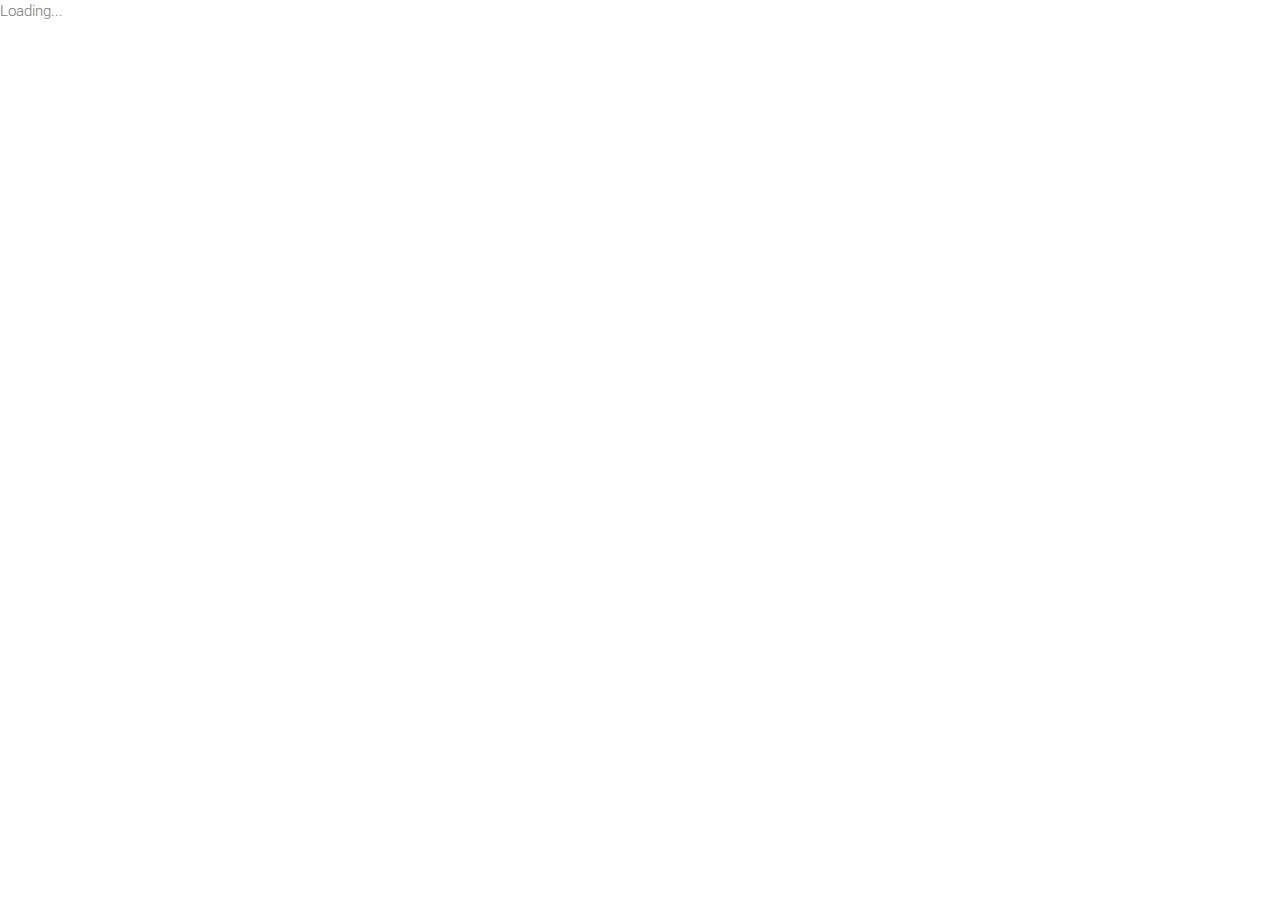
==== commit 1e44f73f: "run template in template-beauty.html" ====
--- a/index.html
+++ b/index.html
@@ -1,24 +1,16 @@
 <html>
   <head>
     <title>Angular 2 QuickStart</title>
-    <meta name="viewport" content="width=device-width, initial-scale=1">    
-    <link rel="stylesheet" href="styles.css">
-    <!-- 1. Load libraries -->
-    <!-- IE required polyfills, in this exact order -->
-    <script src="node_modules/es6-shim/es6-shim.min.js"></script>
-    <script src="node_modules/systemjs/dist/system-polyfills.js"></script>
-    <script src="node_modules/angular2/es6/dev/src/testing/shims_for_IE.js"></script>   
-    <script src="node_modules/angular2/bundles/angular2-polyfills.js"></script>
-    <script src="node_modules/systemjs/dist/system.src.js"></script>
-    <script src="node_modules/rxjs/bundles/Rx.js"></script>
-    <script src="node_modules/angular2/bundles/angular2.dev.js"></script>
-    <!-- 2. Configure SystemJS -->
-    
+    <meta name="viewport" content="width=device-width, initial-scale=1">   
     
     
     <meta charset="utf-8">
-		<title>The Project | Home Beauty</title>
 		
+		<meta name="description" content="The Project a Bootstrap-based, Responsive HTML5 Template">
+		<meta name="author" content="htmlcoder.me">
+
+		<!-- Mobile Meta -->
+		<meta name="viewport" content="width=device-width, initial-scale=1.0">
 
 		<!-- Favicon -->
 		<link rel="shortcut icon" href="beauty/images/favicon.ico">
@@ -56,6 +48,23 @@
 		<!-- Custom css --> 
 		<link href="beauty/css/custom.css" rel="stylesheet">
     
+     
+    
+    <!-- 1. Load libraries -->
+    <!-- IE required polyfills, in this exact order -->
+    <script src="node_modules/es6-shim/es6-shim.min.js"></script>
+    <script src="node_modules/systemjs/dist/system-polyfills.js"></script>
+    <script src="node_modules/angular2/es6/dev/src/testing/shims_for_IE.js"></script>   
+    <script src="node_modules/angular2/bundles/angular2-polyfills.js"></script>
+    <script src="node_modules/systemjs/dist/system.src.js"></script>
+    <script src="node_modules/rxjs/bundles/Rx.js"></script>
+    <script src="node_modules/angular2/bundles/angular2.dev.js"></script>
+    <!-- 2. Configure SystemJS -->
+    
+    
+    
+    
+    
     
     <script>
       System.config({
